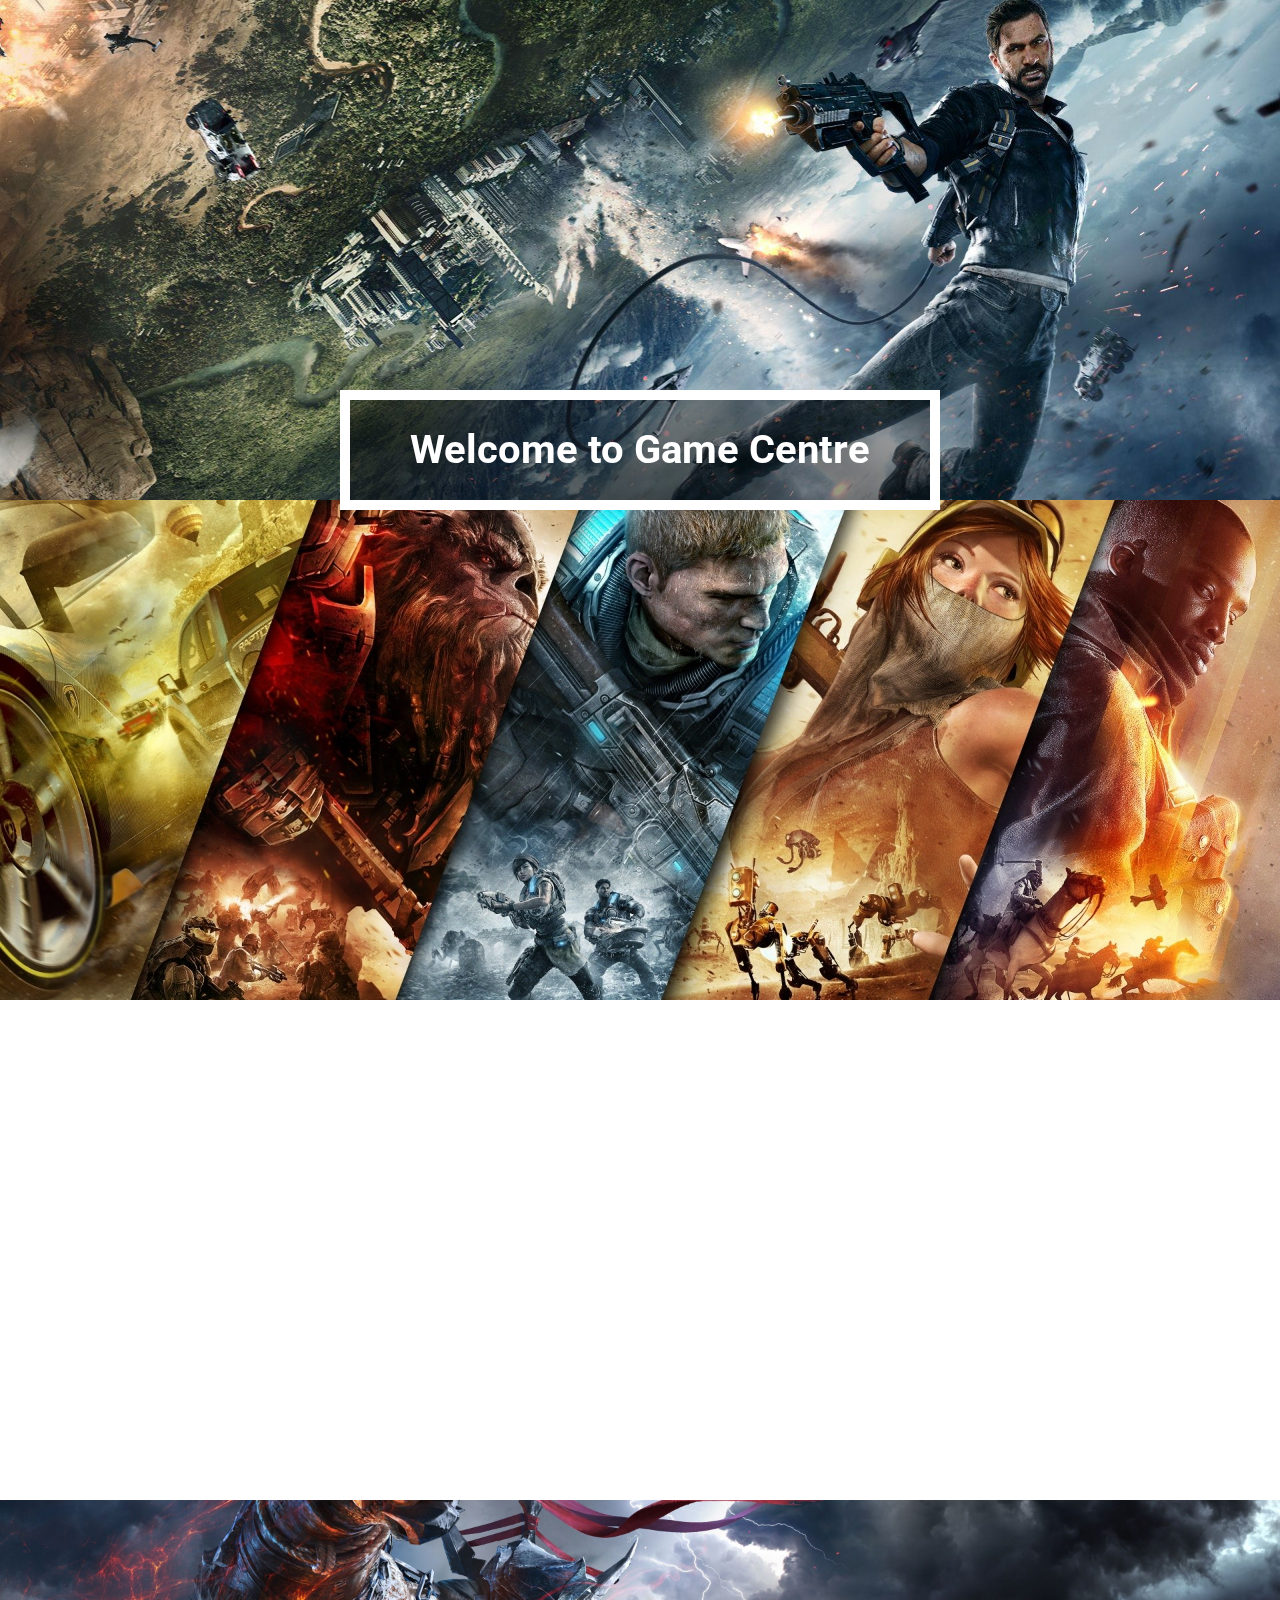
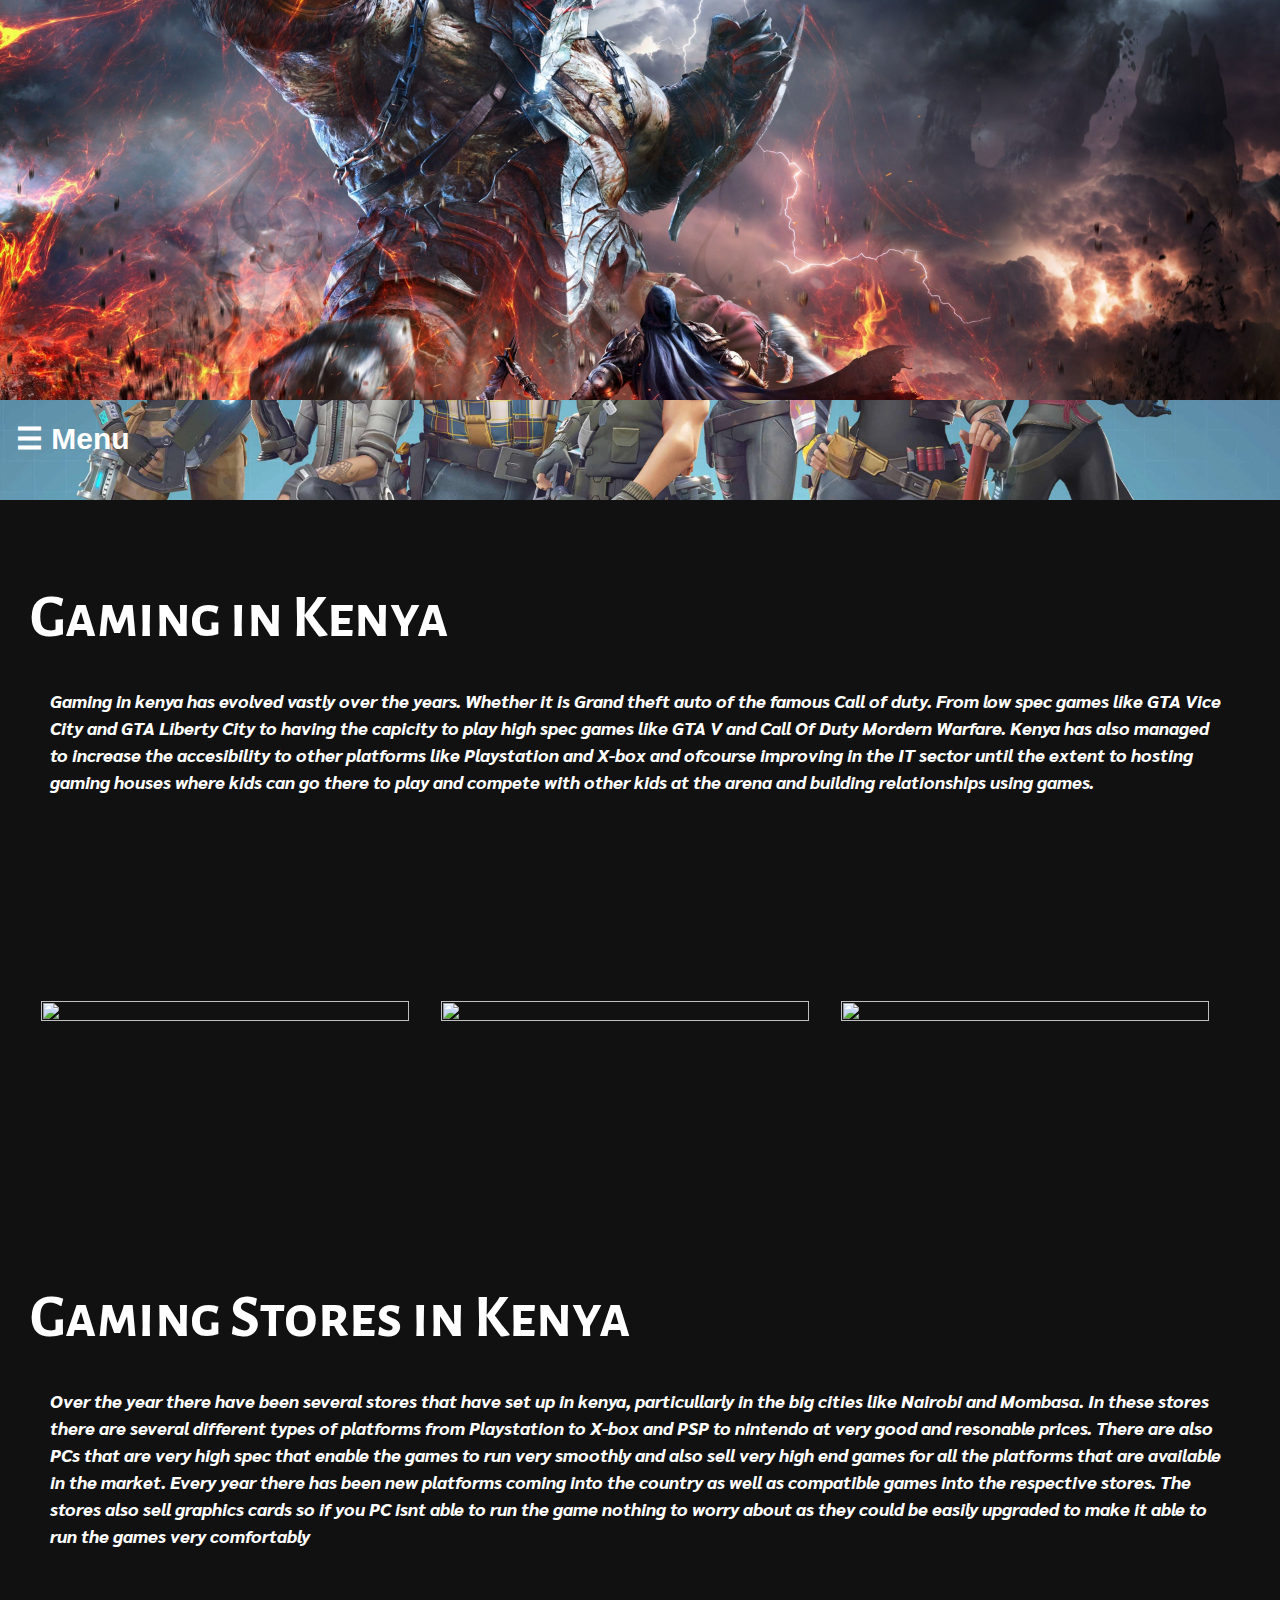
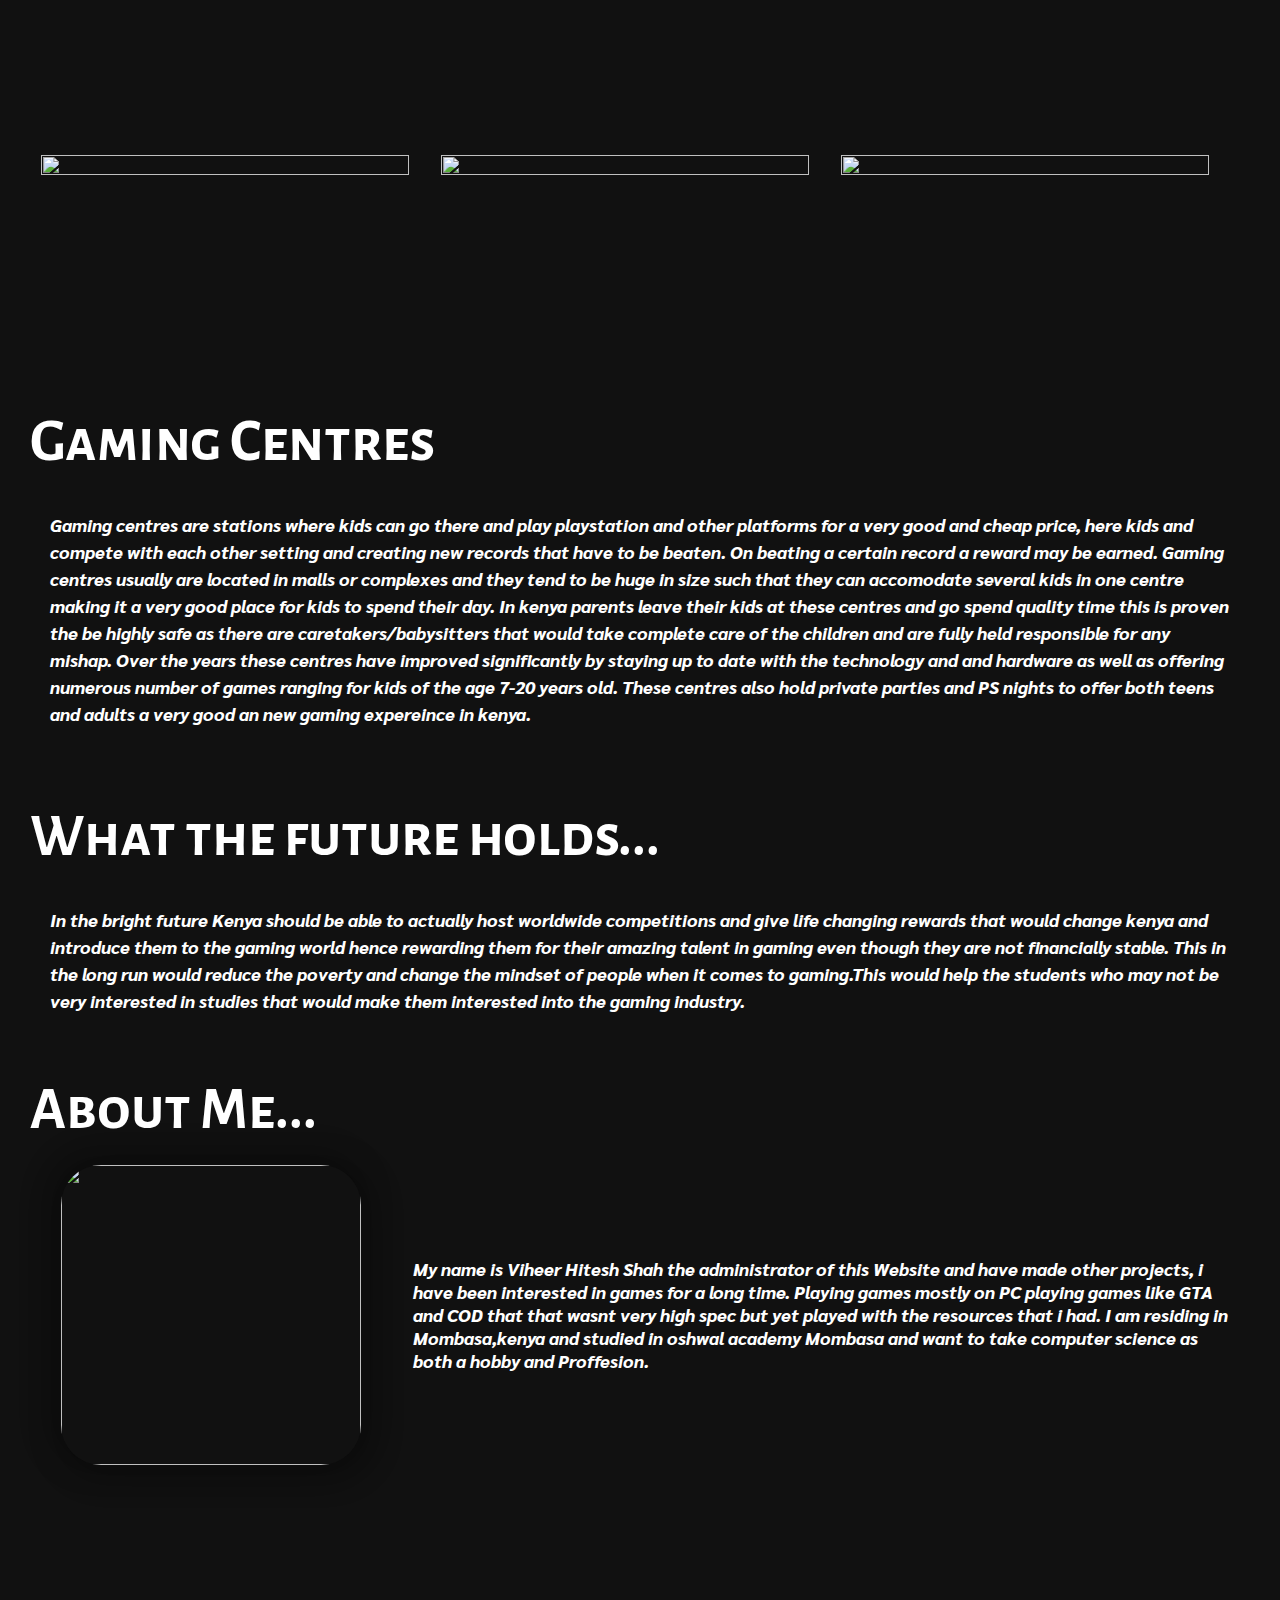
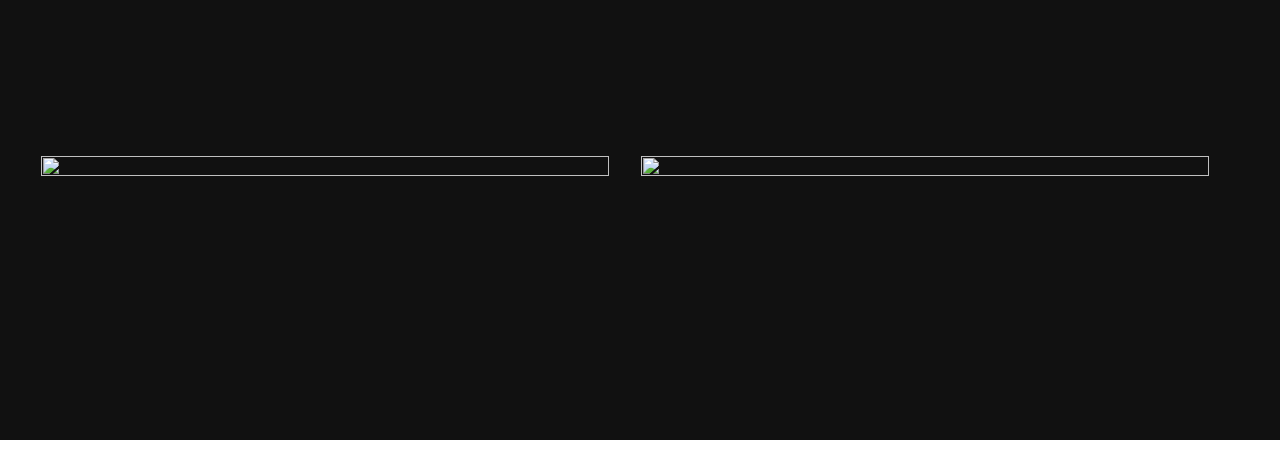
==== index.html @ 9a0c8e3d "commit" ====
<html>

<head>
  <title>Homepage</title>
  <link rel="icon" href="../Game_Centre/img/icons/home.png">
  <link rel="stylesheet" href="css\main.css">
  <link rel="stylesheet" href="https://stackpath.bootstrapcdn.com/bootstrap/4.4.1/css/bootstrap.min.css" integrity="sha384-Vkoo8x4CGsO3+Hhxv8T/Q5PaXtkKtu6ug5TOeNV6gBiFeWPGFN9MuhOf23Q9Ifjh" crossorigin="anonymous">
  <link href="https://fonts.googleapis.com/css2?family=Alegreya+Sans+SC:wght@800&display=swap" rel="stylesheet">
  <link href="https://fonts.googleapis.com/css2?family=Sarabun:ital@1&display=swap" rel="stylesheet">
  <link href="https://fonts.googleapis.com/css?family=Roboto" rel="stylesheet">
</head>

  <body style="cursor:pointer">
  <div class="animate-bottom">
    <div id="fade">
      <div class="bg-img img1"></div>
      <div class="bg-img img2"></div>
      <div class="bg-img img3"></div>
      <div class="bg-img img4"></div>
      <div class="bg-text">Welcome to Game Centre</div>
    </div>

    <div id="main">
      <span style="font-size:30px;" onclick="openNav()">&#9776; Menu</span>
    </div>

    <div id="mySidenav" class="sidenav">
      <a href="javascript:void(0)" class="closebtn" onclick="closeNav()">&times</a>
      <a href="index.html">Home Page</a>
      <a href="consoles.html">Consoles</a>
      <a href="">link 3</a>
      <a href="">link 4</a>
    </div>

    <div id="fade">
      <div class="content">
        <br><br><br>
        <h1 class="title">Gaming in Kenya</h1>
        <p class="desc">Gaming in kenya has evolved vastly over the years. Whether it is Grand theft auto
          of the famous Call of duty. From low spec games like GTA Vice City and GTA Liberty City to
          having
          the capicity to play high spec games like GTA V and Call Of Duty Mordern Warfare. Kenya has also
          managed to increase the accesibility to other platforms like Playstation and X-box and ofcourse
          improving in the IT sector until the extent to hosting gaming houses where kids can go there to
          play
          and compete with other kids at the arena and building relationships using games.</p>
        <table>
          <tr>
            <td style="width:400px;height:400px;">
              <div class="container">
                <img src="../Game_Centre/img/consoles/x-box.png" alt="" class="image">
                <div class="overlay">
                  <div class="text"><a>X-box</a></div>
                </div>
              </div>
            </td>
            <td style="width:400px;height:400px;">
              <div class="container">
                <img src="../Game_Centre/img/consoles/pc.png" alt="" class="image">
                <div class="overlay">
                  <div class="text"><a>PC</a></div>
                </div>
              </div>
            </td>
            <td style="width:400px;height:400px;">
              <div class="container">
                <img src="../Game_Centre/img/consoles/playstation.jpg" alt="" class="image">
                <div class="overlay">
                  <div class="text"><a>Playstation</a></div>
                </div>
              </div>
            </td>
          </tr>
        </table>
      </div>
      <div class="stores">
        <br><br><br>
        <h1 class="title">Gaming Stores in Kenya</h1>
        <p class="desc">Over the year there have been several stores that have set up in kenya,
          particullarly
          in the big cities like Nairobi and Mombasa. In these stores there are several different types of
          platforms
          from Playstation to X-box and PSP to nintendo at very good and resonable prices. There are also
          PCs that
          are very high spec that enable the games to run very smoothly and also sell very high end games
          for all the
          platforms that are available in the market. Every year there has been new platforms coming into
          the
          country as well as compatible games into the respective stores. The stores also sell graphics
          cards so if
          you PC isnt able to run the game nothing to worry about as they could be easily upgraded to make
          it able to
          run the games very comfortably
        </p>
        <table>
          <tr>
            <td style="width:400px;height:400px;">
              <div class="container">
                <img src="../Game_Centre/img/stores/store 1.jpg" alt="" class="image">
                <div class="overlay">
                  <div class="text"><a>Graphics Cards</a></div>
                </div>
              </div>
            </td>
            <td style="width:400px;height:400px;">
              <div class="container">
                <img src="../Game_Centre/img/stores/store 2.jpg" alt="" class="image">
                <div class="overlay">
                  <div class="text"><a>Consoles</a></div>
                </div>
              </div>
            </td>
            <td style="width:400px;height:400px;">
              <div class="container">
                <img src="../Game_Centre/img/stores/store 3.jpg" alt="" class="image">
                <div class="overlay">
                  <div class="text"><a>Games</a></div>
                </div>
              </div>
            </td>
          </tr>
        </table>
      </div>
      <div class="centre">
        <br><br><br><br>
        <h1 class="title">Gaming Centres</h1>
        <p class="desc">Gaming centres are stations where kids can go there and play playstation and other
          platforms
          for a very good and cheap price, here kids and compete with each other setting and creating new
          records that
          have to be beaten. On beating a certain record a reward may be earned. Gaming centres usually
          are located in malls
          or complexes and they tend to be huge in size such that they can accomodate several kids in one
          centre making it a very
          good place for kids to spend their day. In kenya parents leave their kids at these centres and
          go spend quality time
          this is proven the be highly safe as there are caretakers/babysitters that would take complete
          care of the children and
          are fully held responsible for any mishap. Over the years these centres have improved
          significantly by staying up to date
          with the technology and and hardware as well as offering numerous number of games ranging for
          kids of the age 7-20 years old.
          These centres also hold private parties and PS nights to offer both teens and adults a very good
          an new gaming expereince in
          kenya.
        </p>
        <br><br>
        <h1 class="title">What the future holds...</h1>
        <p class="desc">In the bright future Kenya should be able to actually host worldwide competitions
          and give life changing
          rewards that would change kenya and introduce them to the gaming world hence rewarding them for
          their amazing talent in
          gaming even though they are not financially stable. This in the long run would reduce the
          poverty and change the mindset
          of people when it comes to gaming.This would help the students who may not be very interested in
          studies that would make them
          interested into the gaming industry.
        </p>
      </div>
      <div class="about">
        <br>
        <h1 class="title">About Me...</h1>
        <table class="about-me">
          <tr>
            <td style="width:300px;height:300px">
              <div class="cards-list">
                <div class="cards">
                  <div class="card_image">
                    <img src="../Game_Centre/img/avatar.webp" />
                  </div>
                </div>
              </div>
            </td>

            <td style="width:1000px;height:300px;">
              <p class="desc">My name is Viheer Hitesh Shah the administrator of this Website and have made other projects,
                i have been interested in games for a long time. Playing games mostly on PC playing games like GTA and COD that
                that wasnt very high spec but yet played with the resources that i had. I am residing in Mombasa,kenya and studied in
                oshwal academy Mombasa and want to take computer science as both a hobby and Proffesion.
              </p>
            </td>
          </tr>
        </table>

        <table>
          <tr>
            <td style="width:600px;height:600px;">
              <div class="container">
                <img src="../Game_Centre/img/sites/site1.png" alt="" class="image">
                <div class="overlay">
                  <div class="text"><a href="../GOSHRANI/Index.html" class="format">Goshrani Printers</a></div>
                </div>
              </div>
            </td>
            <td style="width:600px;height:600px;">
              <div class="container">
                <img src="../Game_Centre/img/sites/site2.png" alt="" class="image">
                <div class="overlay">
                  <div class="text"><a href="../CricHub/index.html" class="format">The Cricket Hub</a></div>
                </div>
              </div>
            </td>
          </tr>
        </table>
      </div>
    </div>
  </div>
  </div>

</body>

<script>
  function openNav() {
    document.getElementById("mySidenav").style.width = "350px";
    document.getElementById("main").style.marginLeft = "350px";
    document.getElementById("main").style.opacity = "0.6";
    document.getElementById("fade").style.opacity = "0.6";
  }

  function closeNav() {
    document.getElementById("mySidenav").style.width = "0px";
    document.getElementById("main").style.marginLeft = "0px";
    document.getElementById("main").style.opacity = "1";
    document.getElementById("fade").style.opacity = "1";
  }
</script>

</html>
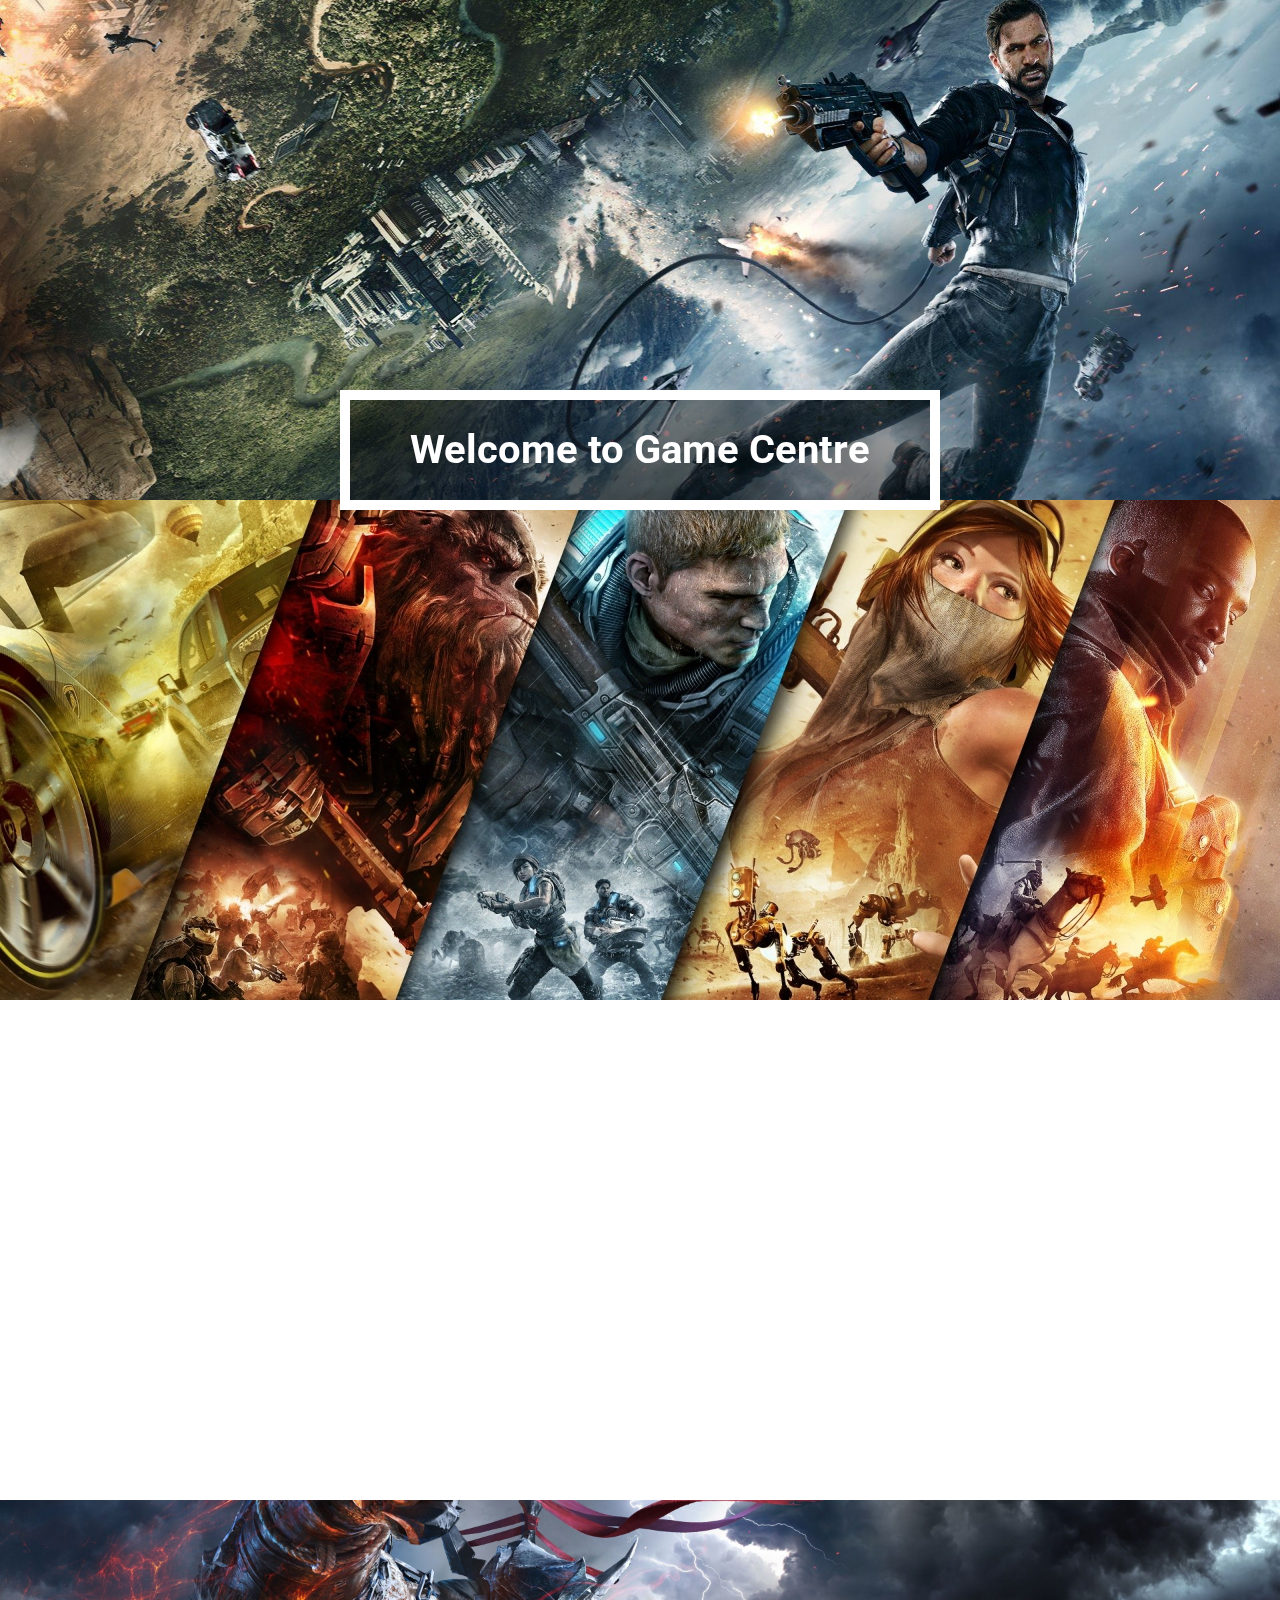
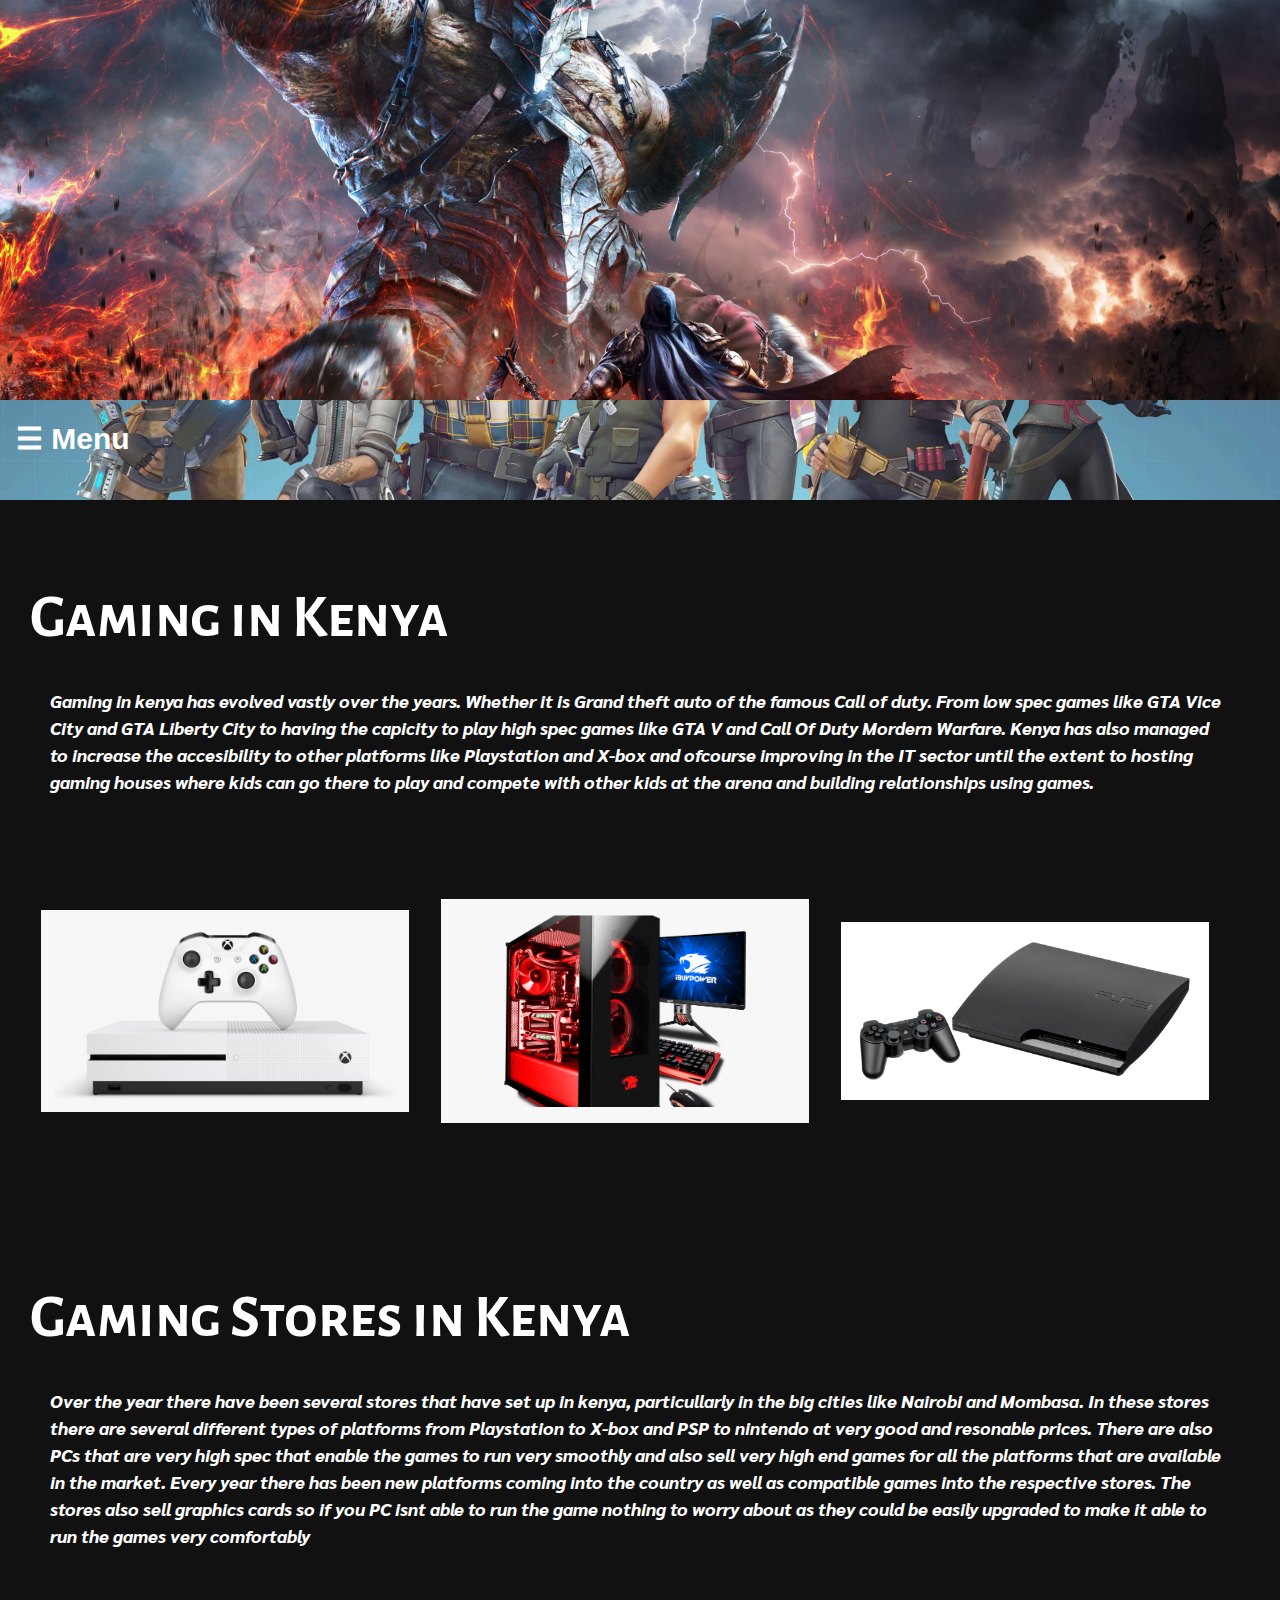
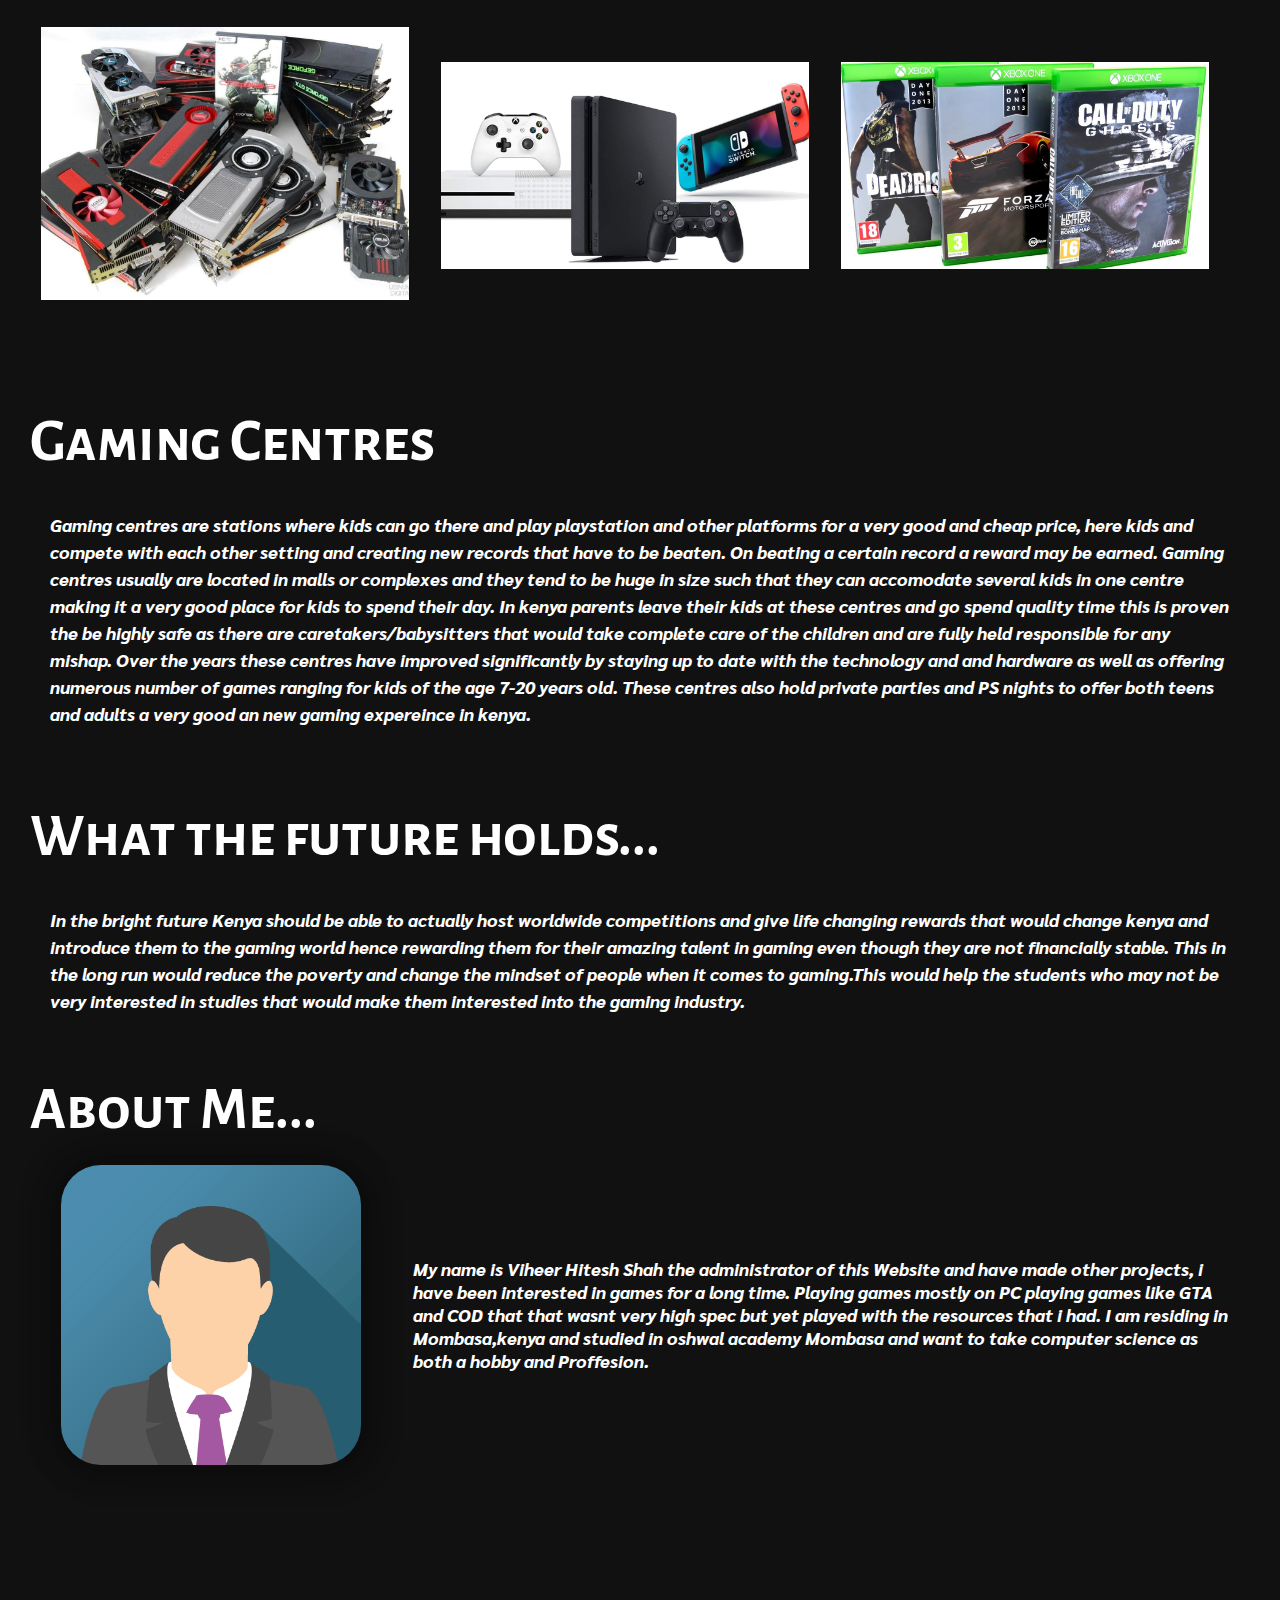
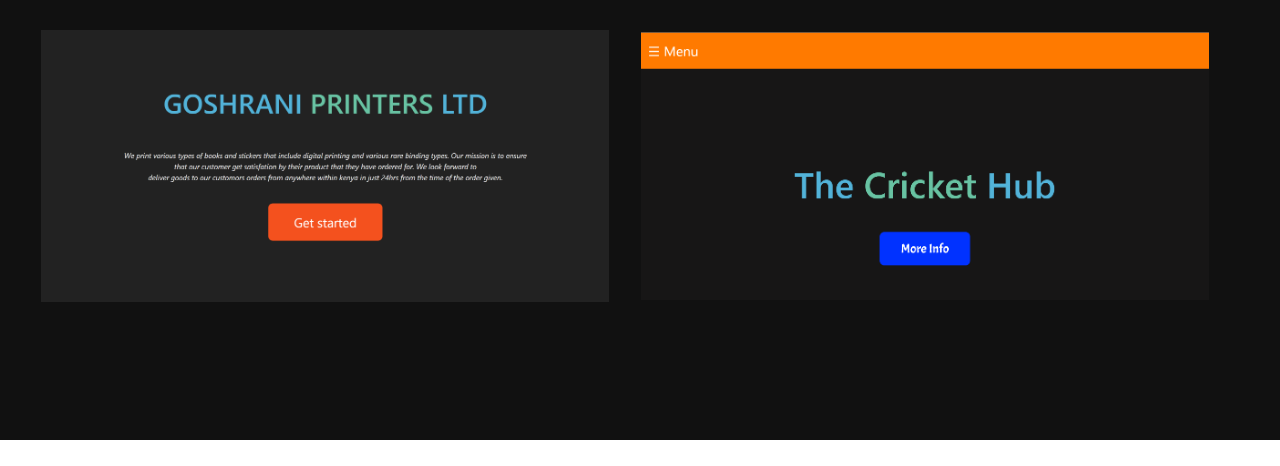
==== commit fbbf4419: "commit" ====
--- a/index.html
+++ b/index.html
@@ -10,7 +10,7 @@
   <link href="https://fonts.googleapis.com/css?family=Roboto" rel="stylesheet">
 </head>
 
-  <body style="cursor:pointer">
+<body style="cursor:pointer">
   <div class="animate-bottom">
     <div id="fade">
       <div class="bg-img img1"></div>
@@ -48,7 +48,7 @@
           <tr>
             <td style="width:400px;height:400px;">
               <div class="container">
-                <img src="../Game_Centre/img/consoles/x-box.png" alt="" class="image">
+                <img src="img/consoles/x-box.png" alt="" class="image">
                 <div class="overlay">
                   <div class="text"><a>X-box</a></div>
                 </div>
@@ -56,7 +56,7 @@
             </td>
             <td style="width:400px;height:400px;">
               <div class="container">
-                <img src="../Game_Centre/img/consoles/pc.png" alt="" class="image">
+                <img src="img/consoles/pc.png" alt="" class="image">
                 <div class="overlay">
                   <div class="text"><a>PC</a></div>
                 </div>
@@ -64,7 +64,7 @@
             </td>
             <td style="width:400px;height:400px;">
               <div class="container">
-                <img src="../Game_Centre/img/consoles/playstation.jpg" alt="" class="image">
+                <img src="img/consoles/playstation.jpg" alt="" class="image">
                 <div class="overlay">
                   <div class="text"><a>Playstation</a></div>
                 </div>
@@ -96,7 +96,7 @@
           <tr>
             <td style="width:400px;height:400px;">
               <div class="container">
-                <img src="../Game_Centre/img/stores/store 1.jpg" alt="" class="image">
+                <img src="img/stores/store 1.jpg" alt="" class="image">
                 <div class="overlay">
                   <div class="text"><a>Graphics Cards</a></div>
                 </div>
@@ -104,7 +104,7 @@
             </td>
             <td style="width:400px;height:400px;">
               <div class="container">
-                <img src="../Game_Centre/img/stores/store 2.jpg" alt="" class="image">
+                <img src="img/stores/store 2.jpg" alt="" class="image">
                 <div class="overlay">
                   <div class="text"><a>Consoles</a></div>
                 </div>
@@ -112,7 +112,7 @@
             </td>
             <td style="width:400px;height:400px;">
               <div class="container">
-                <img src="../Game_Centre/img/stores/store 3.jpg" alt="" class="image">
+                <img src="img/stores/store 3.jpg" alt="" class="image">
                 <div class="overlay">
                   <div class="text"><a>Games</a></div>
                 </div>
@@ -166,7 +166,7 @@
               <div class="cards-list">
                 <div class="cards">
                   <div class="card_image">
-                    <img src="../Game_Centre/img/avatar.webp" />
+                    <img src="img/avatar.webp" />
                   </div>
                 </div>
               </div>
@@ -186,7 +186,7 @@
           <tr>
             <td style="width:600px;height:600px;">
               <div class="container">
-                <img src="../Game_Centre/img/sites/site1.png" alt="" class="image">
+                <img src="img/sites/site1.png" alt="" class="image">
                 <div class="overlay">
                   <div class="text"><a href="../GOSHRANI/Index.html" class="format">Goshrani Printers</a></div>
                 </div>
@@ -194,7 +194,7 @@
             </td>
             <td style="width:600px;height:600px;">
               <div class="container">
-                <img src="../Game_Centre/img/sites/site2.png" alt="" class="image">
+                <img src="img/sites/site2.png" alt="" class="image">
                 <div class="overlay">
                   <div class="text"><a href="../CricHub/index.html" class="format">The Cricket Hub</a></div>
                 </div>
@@ -225,4 +225,4 @@
   }
 </script>
 
-</html>
+</html>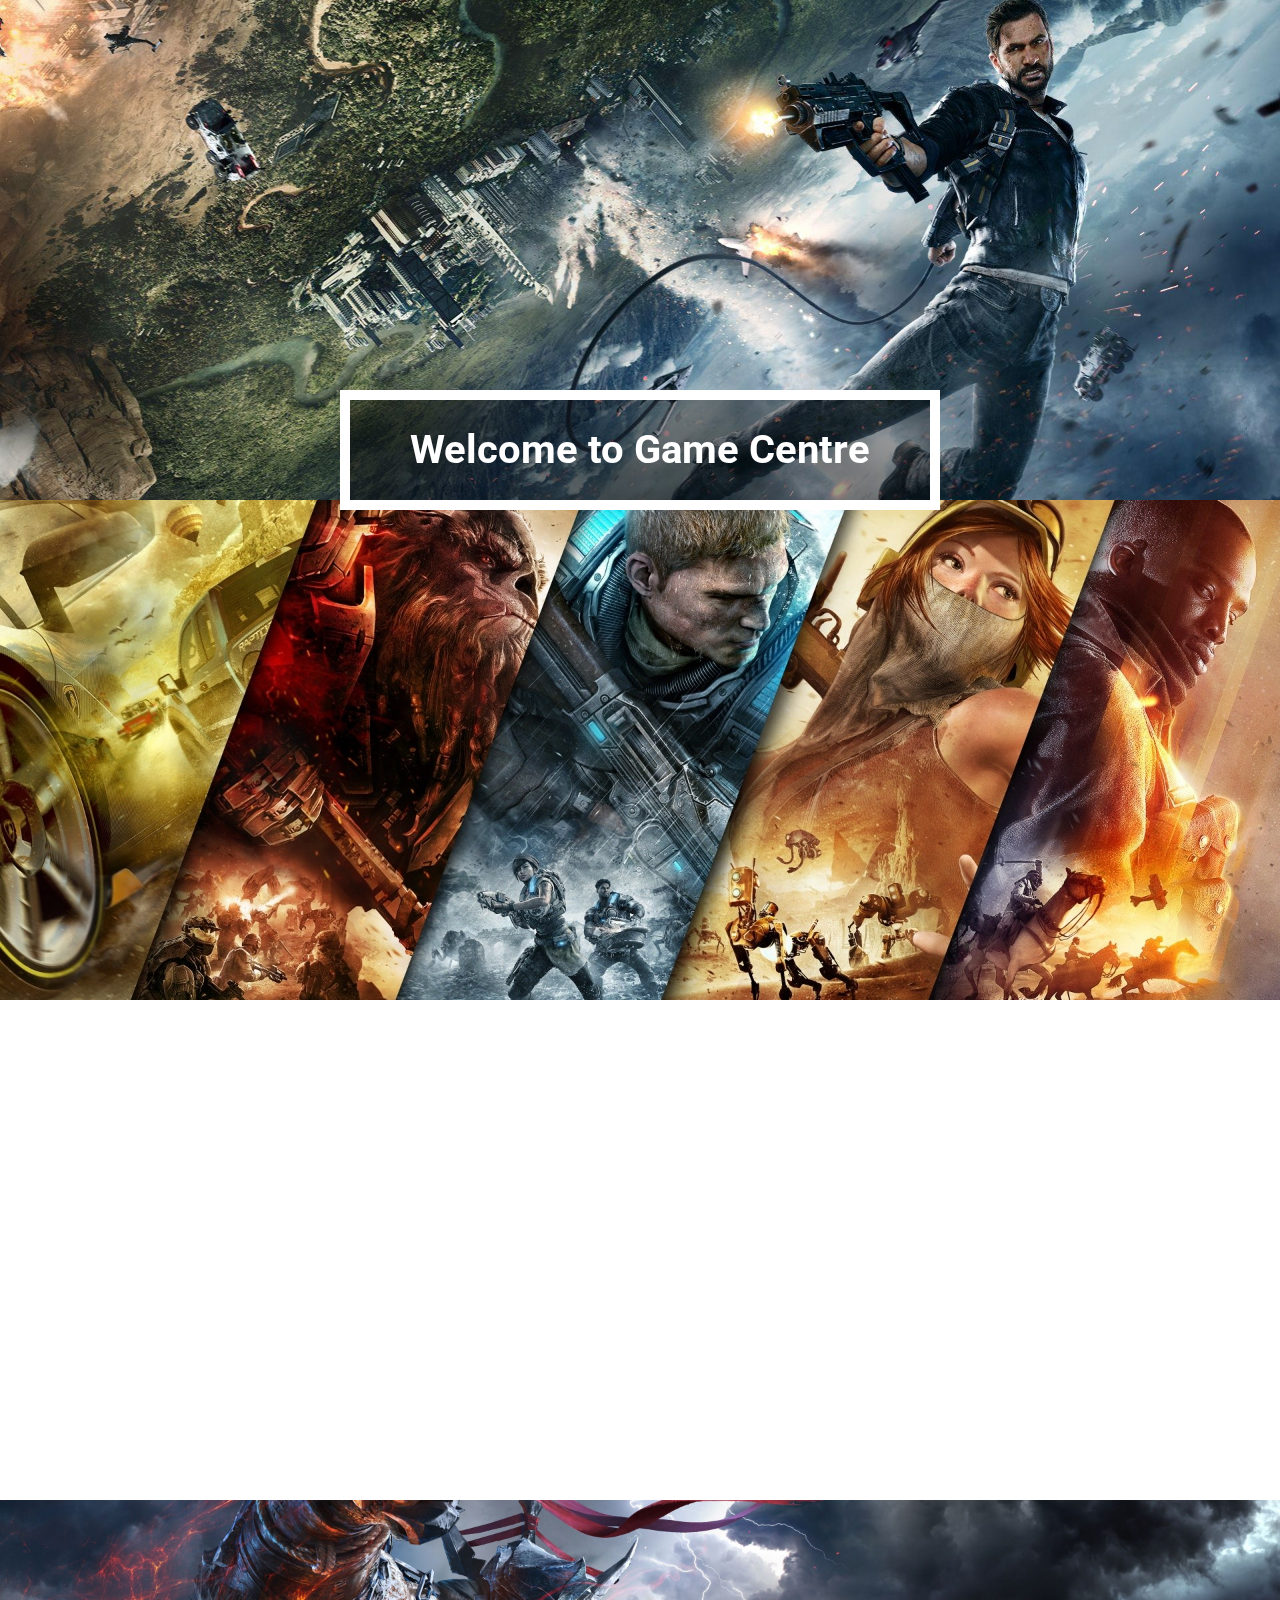
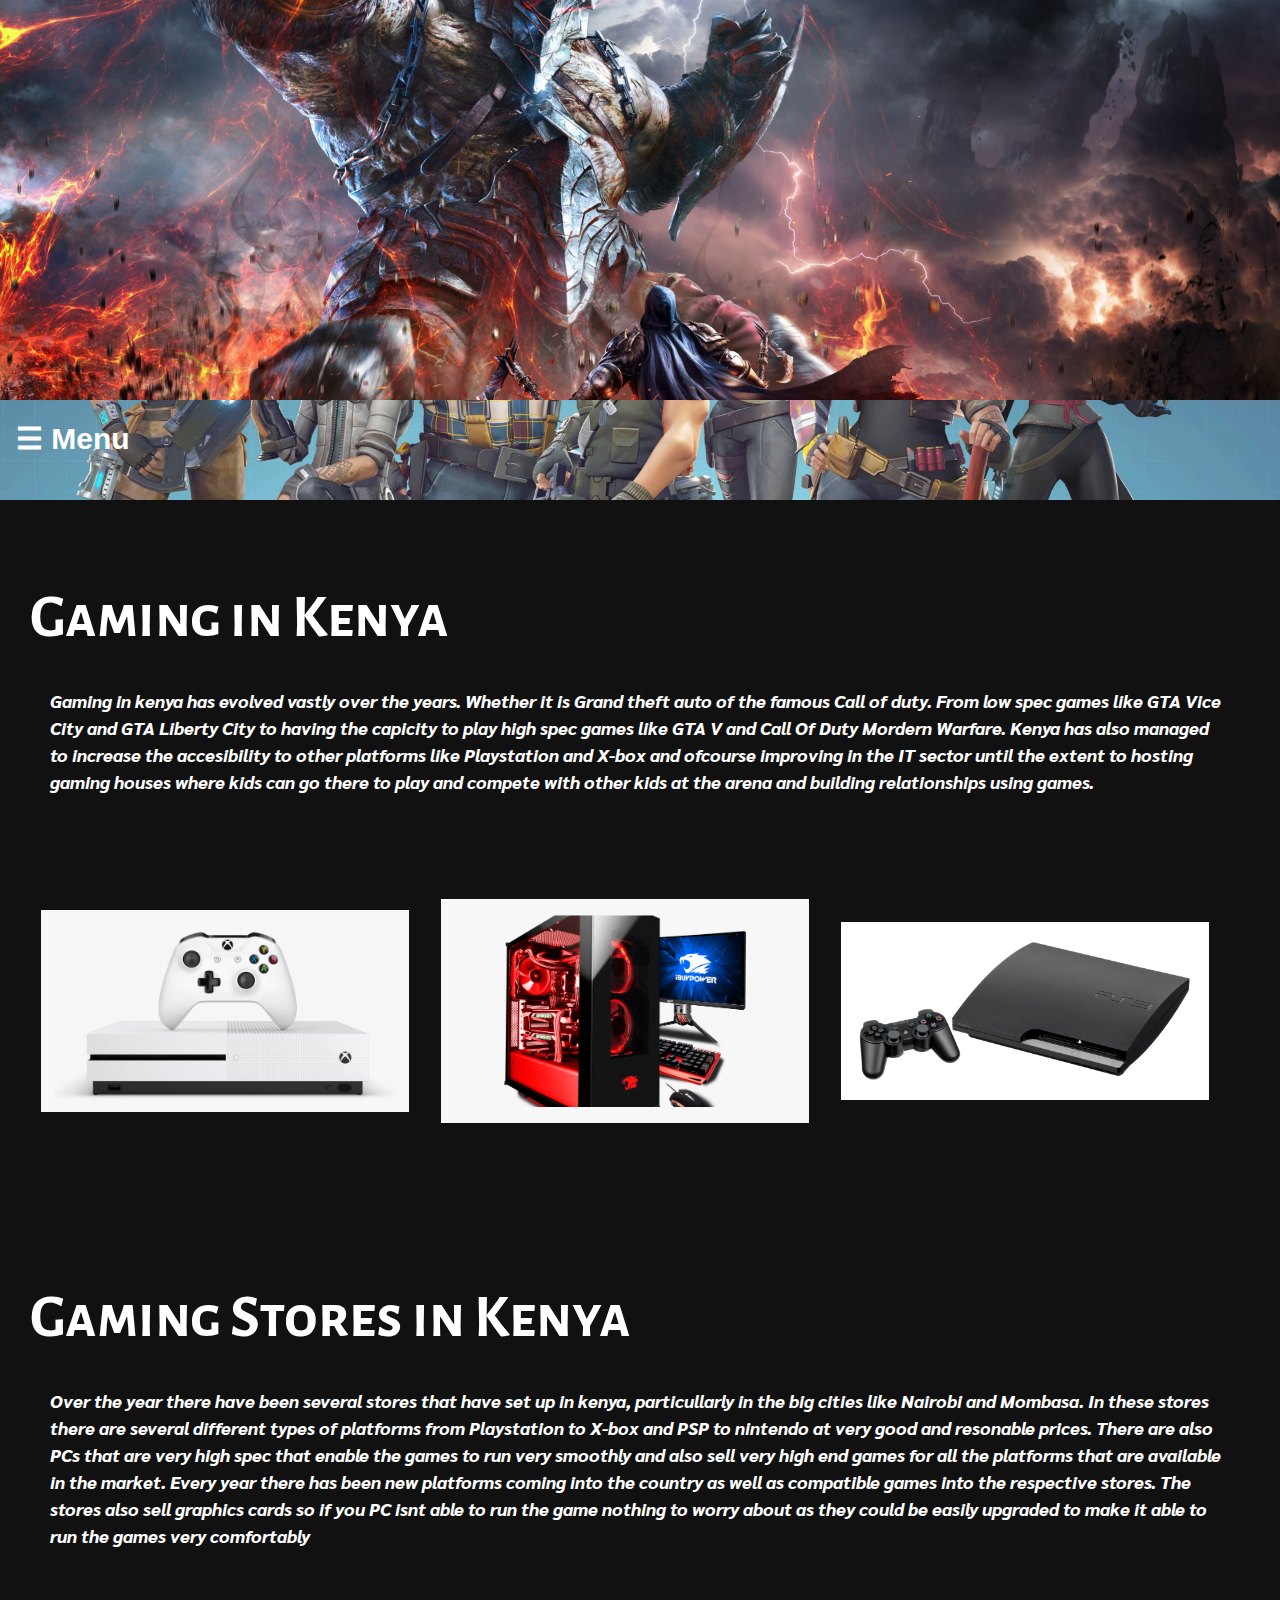
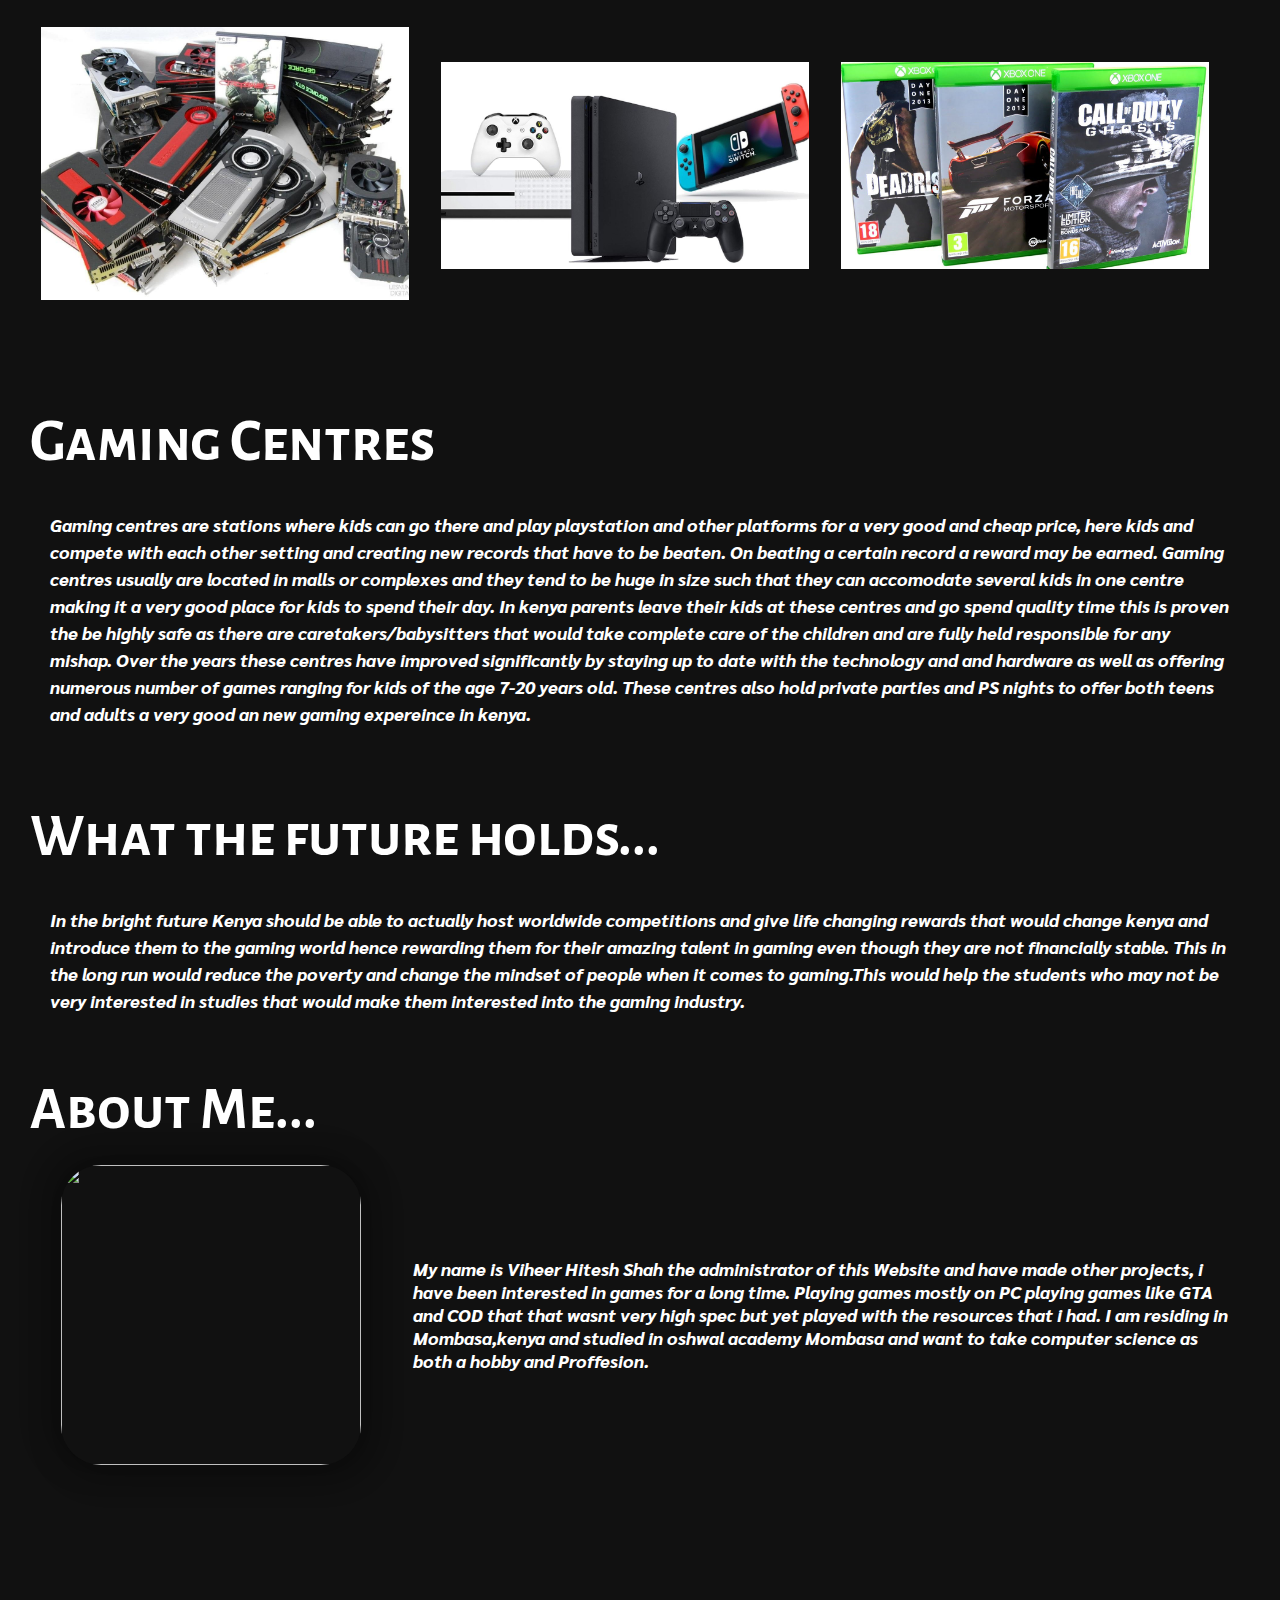
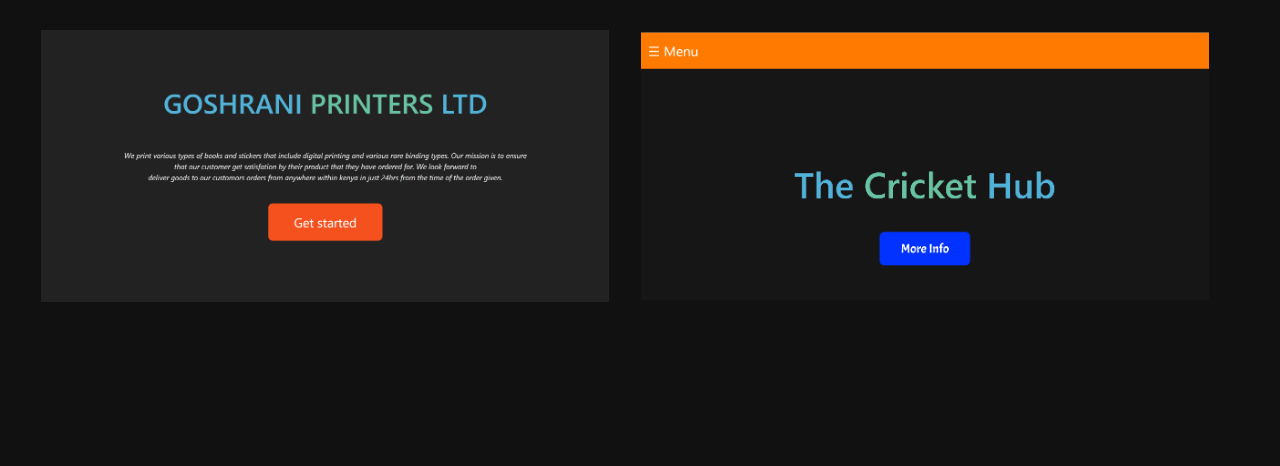
==== commit 50a0c8bc: "commit" ====
--- a/index.html
+++ b/index.html
@@ -2,12 +2,37 @@
 
 <head>
   <title>Homepage</title>
-  <link rel="icon" href="../Game_Centre/img/icons/home.png">
-  <link rel="stylesheet" href="css\main.css">
+  <link rel="icon" href="img/icons/home.png">
+  <link rel="stylesheet" href="css/main.css">
   <link rel="stylesheet" href="https://stackpath.bootstrapcdn.com/bootstrap/4.4.1/css/bootstrap.min.css" integrity="sha384-Vkoo8x4CGsO3+Hhxv8T/Q5PaXtkKtu6ug5TOeNV6gBiFeWPGFN9MuhOf23Q9Ifjh" crossorigin="anonymous">
   <link href="https://fonts.googleapis.com/css2?family=Alegreya+Sans+SC:wght@800&display=swap" rel="stylesheet">
   <link href="https://fonts.googleapis.com/css2?family=Sarabun:ital@1&display=swap" rel="stylesheet">
   <link href="https://fonts.googleapis.com/css?family=Roboto" rel="stylesheet">
+
+<style> 
+
+::-webkit-scrollbar {
+  width: 10px;
+}
+
+/* Track */
+::-webkit-scrollbar-track {
+  box-shadow: inset 0 0 5px grey;
+  border-radius: 10px;
+}
+
+/* Handle */
+::-webkit-scrollbar-thumb {
+  background: red;
+  border-radius: 10px;
+}
+
+/* Handle on hover */
+::-webkit-scrollbar-thumb:hover {
+  background: #b30000;
+}
+
+</style>
 </head>
 
 <body style="cursor:pointer">
@@ -28,8 +53,8 @@
       <a href="javascript:void(0)" class="closebtn" onclick="closeNav()">&times</a>
       <a href="index.html">Home Page</a>
       <a href="consoles.html">Consoles</a>
-      <a href="">link 3</a>
-      <a href="">link 4</a>
+      <a href="posts.php">Posts</a>
+      <a href="premium.php">Premium Content</a>
     </div>
 
     <div id="fade">
@@ -211,8 +236,8 @@
 
 <script>
   function openNav() {
-    document.getElementById("mySidenav").style.width = "350px";
-    document.getElementById("main").style.marginLeft = "350px";
+    document.getElementById("mySidenav").style.width = "400px";
+    document.getElementById("main").style.marginLeft = "400px";
     document.getElementById("main").style.opacity = "0.6";
     document.getElementById("fade").style.opacity = "0.6";
   }
--- a/css/main.css
+++ b/css/main.css
@@ -0,0 +1,334 @@
+html
+{
+    background-color: #111;
+}
+
+
+body {
+    width: 100%;
+    margin: 0;
+    background-color: #111;
+    position: relative;
+    z-index: 2;
+}
+
+/* animating the page  */
+
+.animate-bottom {
+    position: relative;
+    animation-name: animatebottom;
+    animation-duration: 1s;
+    -webkit-animation-name: animatebottom;
+    -webkit-animation-duration: 1s;
+}
+
+@-webkit-keyframes animatebottom {
+    from {
+        bottom: -100px;
+        opacity: 0;
+    }
+
+    to {
+        bottom: 0px;
+        opacity: 1;
+    }
+}
+
+@keyframes animatebottom {
+    from {
+        bottom: -100px;
+        opacity: 0;
+    }
+
+    to {
+        bottom: 0px;
+        opacity: 1;
+    }
+}
+
+/* scrolling effect */
+.bg-img {
+    height: 500px;
+    background-position: center;
+    background-repeat: no-repeat;
+    background-size: cover;
+}
+
+.img1 {
+    background-image: url("../img/background/bg1.jpg");
+}
+
+.img2 {
+    background-image: url("../img/background/bg2.jpg");
+}
+
+.img3 {
+    background-image: url("../img/background/bg3.jpg");
+}
+
+.img4 {
+    background-image: url("../img/background/bg4.jpg");
+}
+
+.bg-text {
+    background-color: rgb(0, 0, 0);
+    background-color: rgba(0, 0, 0, 0.4);
+    color: white;
+    font-weight: bold;
+    font-size: 40px;
+    border: 10px solid white;
+    position: fixed;
+    z-index: 1;
+    top: 50%;
+    left: 50%;
+    transform: translate(-50%, -50%);
+    width: 600px;
+    padding: 20px;
+    text-align: center;
+}
+
+/* sidenav styling */
+#main {
+    position: -webkit-sticky;
+    position: sticky;
+    z-index: 999;
+    top: 0;
+    padding: 5px;
+    transition: margin-left .5s;
+    padding: 16px;
+    background-image: url("../img/background/menu.jpg");
+    height: 100px;
+    opacity: 0.9;
+    background-position: center;
+    background-repeat: no-repeat;
+    background-size: cover;
+}
+
+#main span {
+    color: white;
+    font-weight: 800;
+    font-family: Arial, Helvetica, sans-serif;
+    font-size: 30px;
+}
+
+#main span:hover {
+    color: blanchedalmond
+}
+
+.sidenav {
+    height: 100%;
+    width: 0;
+    position: fixed;
+    z-index: 999;
+    top: 0;
+    left: 0;
+    background-color: #111;
+    overflow-x: auto;
+    transition: 0.5s;
+    padding-top: 60px;
+}
+
+.sidenav a {
+    padding: 8px 8px 8px 32px;
+    margin-left: 70px;
+    text-decoration: none;
+    font-size: 30px;
+    color: #818181;
+    display: block;
+    transition: 0.3s;
+}
+
+.sidenav a:hover {
+    color: white;
+}
+
+.sidenav .closebtn {
+    position: absolute;
+    top: 0;
+    right: 25px;
+    font-size: 36px;
+}
+
+/* content */
+
+.content {
+    position: relative;
+    z-index: 2;
+    background-color: #111;
+    width: 100%;
+    height: 700px;
+}
+
+.title {
+    color: white;
+    font-weight: bold;
+    font-size: 60px;
+    margin-left: 20px;
+    font-family: 'Alegreya Sans SC', sans-serif;
+    padding: 10px;
+}
+
+.desc {
+    color: white;
+    font-size: 18px;
+    font-weight: 800;
+    font-style: oblique;
+    font-family: 'Sarabun', sans-serif;
+    padding-left: 50px;
+    padding-right: 50px;
+    padding-top: 15px;
+
+}
+
+/* image overlay */
+
+table {
+    margin-left: 25px;
+}
+
+.container {
+    position: relative;
+    width: 100%;
+}
+
+.image {
+    display: block;
+    width: 100%;
+    height: 70%;
+}
+
+.overlay {
+    position: absolute;
+    bottom: 0;
+    left: 0;
+    right: 0;
+    background-color: orangered;
+    overflow: hidden;
+    width: 100%;
+    height: 0;
+    transition: .5s ease;
+}
+
+.container:hover .overlay {
+    height: 100%;
+}
+
+.text {
+    font-size: 24px;
+    position: absolute;
+    top: 50%;
+    left: 50%;
+    -webkit-transform: translate(-50%, -50%);
+    -ms-transform: translate(-50%, -50%);
+    transform: translate(-50%, -50%);
+    text-align: center;
+}
+
+.text a {
+    text-decoration: none;
+    color: black;
+    font-family: 'Roboto'sans-serif;
+    font-style: oblique;
+    font-weight: 500;
+}
+
+/* gaming stores  */
+
+.stores {
+    background-color: #111;
+    height: 700px;
+    width: 100%;
+    position: relative;
+    z-index: 2;
+}
+
+/* gaming centres  */
+
+.centre {
+    background-color: #111;
+    height: 750px;
+    width: 100%;
+    position: relative;
+    z-index: 2;
+}
+
+/* about me  */
+
+.about {
+    background-color: #111;
+    margin-top: -10px;
+    height: 1000px;
+    width: 100%;
+    position: relative;
+    z-index: 2;
+}
+
+/* card  */
+
+.about-me
+{
+    margin-left: 60px;
+}
+
+.cards-list {
+    z-index: 0;
+    width: 100%;
+    display: flex;
+    justify-content: space-around;
+    flex-wrap: wrap;
+}
+
+.cards 
+{
+    width: 300px;
+    height: 300px;
+    border-radius: 40px;
+    box-shadow: 5px 5px 30px 7px rgba(0, 0, 0, 0.25), -5px -5px 30px 7px rgba(0, 0, 0, 0.22);
+    background-color: #111;
+    cursor: pointer;
+    transition: 0.4s;
+}
+
+.cards .card_image {
+    width: inherit;
+    height: inherit;
+    border-radius: 40px;
+}
+
+.cards .card_image img {
+    width: inherit;
+    height: inherit;
+    border-radius: 40px;
+    object-fit: cover;
+}
+
+.cards .card_title {
+    text-align: center;
+    border-radius: 0px 0px 40px 40px;
+    font-family: sans-serif;
+    font-weight: bold;
+    font-size: 30px;
+    margin-top: -80px;
+    height: 40px;
+}
+
+.cards:hover {
+    transform: scale(0.9, 0.9);
+    box-shadow: 5px 5px 30px 15px rgba(0, 0, 0, 0.25),
+        -5px -5px 30px 15px rgba(0, 0, 0, 0.22);
+}
+
+@media all and (max-width: 500px) {
+    .card-list {
+        /* On small screens, we are no longer using row direction but column */
+        flex-direction: column;
+    }
+}
+
+.text .format 
+{
+    text-decoration: none;
+    color: black;
+    font-family: 'Roboto' sans-serif;
+    font-weight: 500;
+}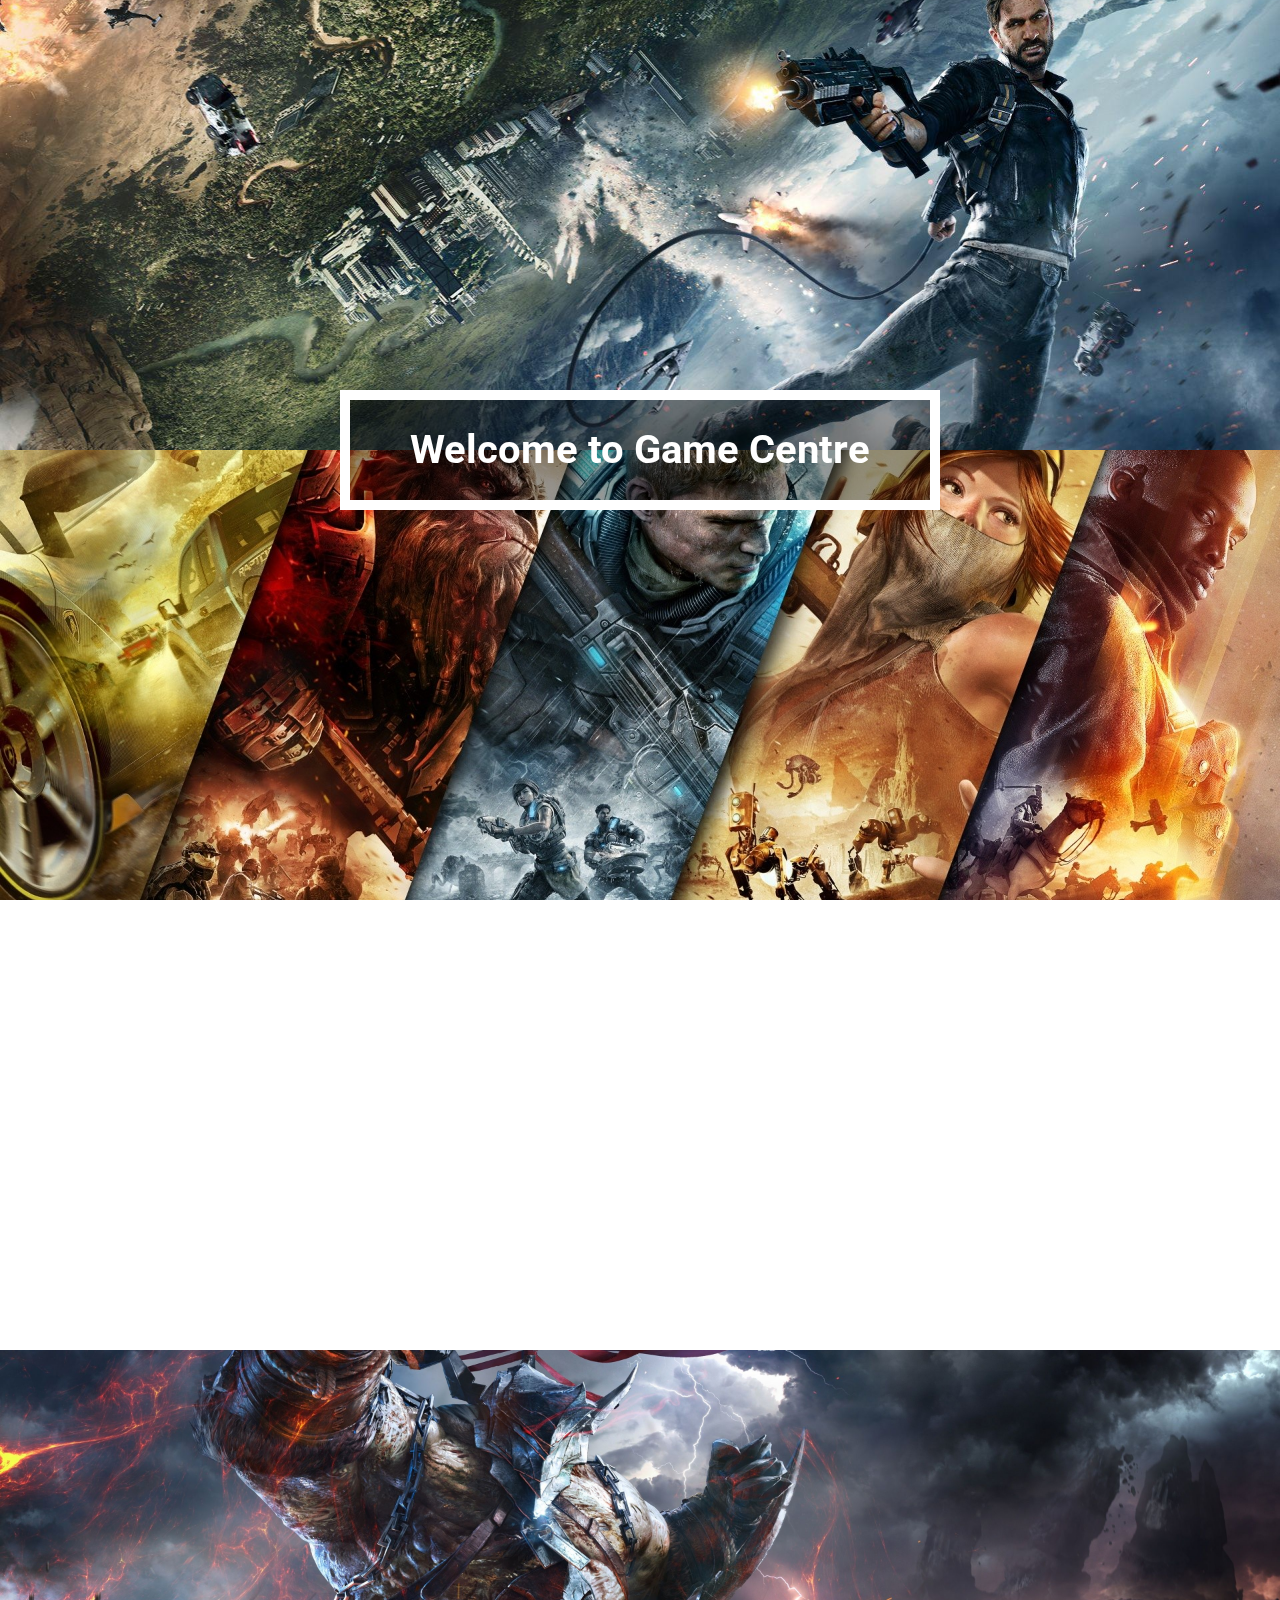
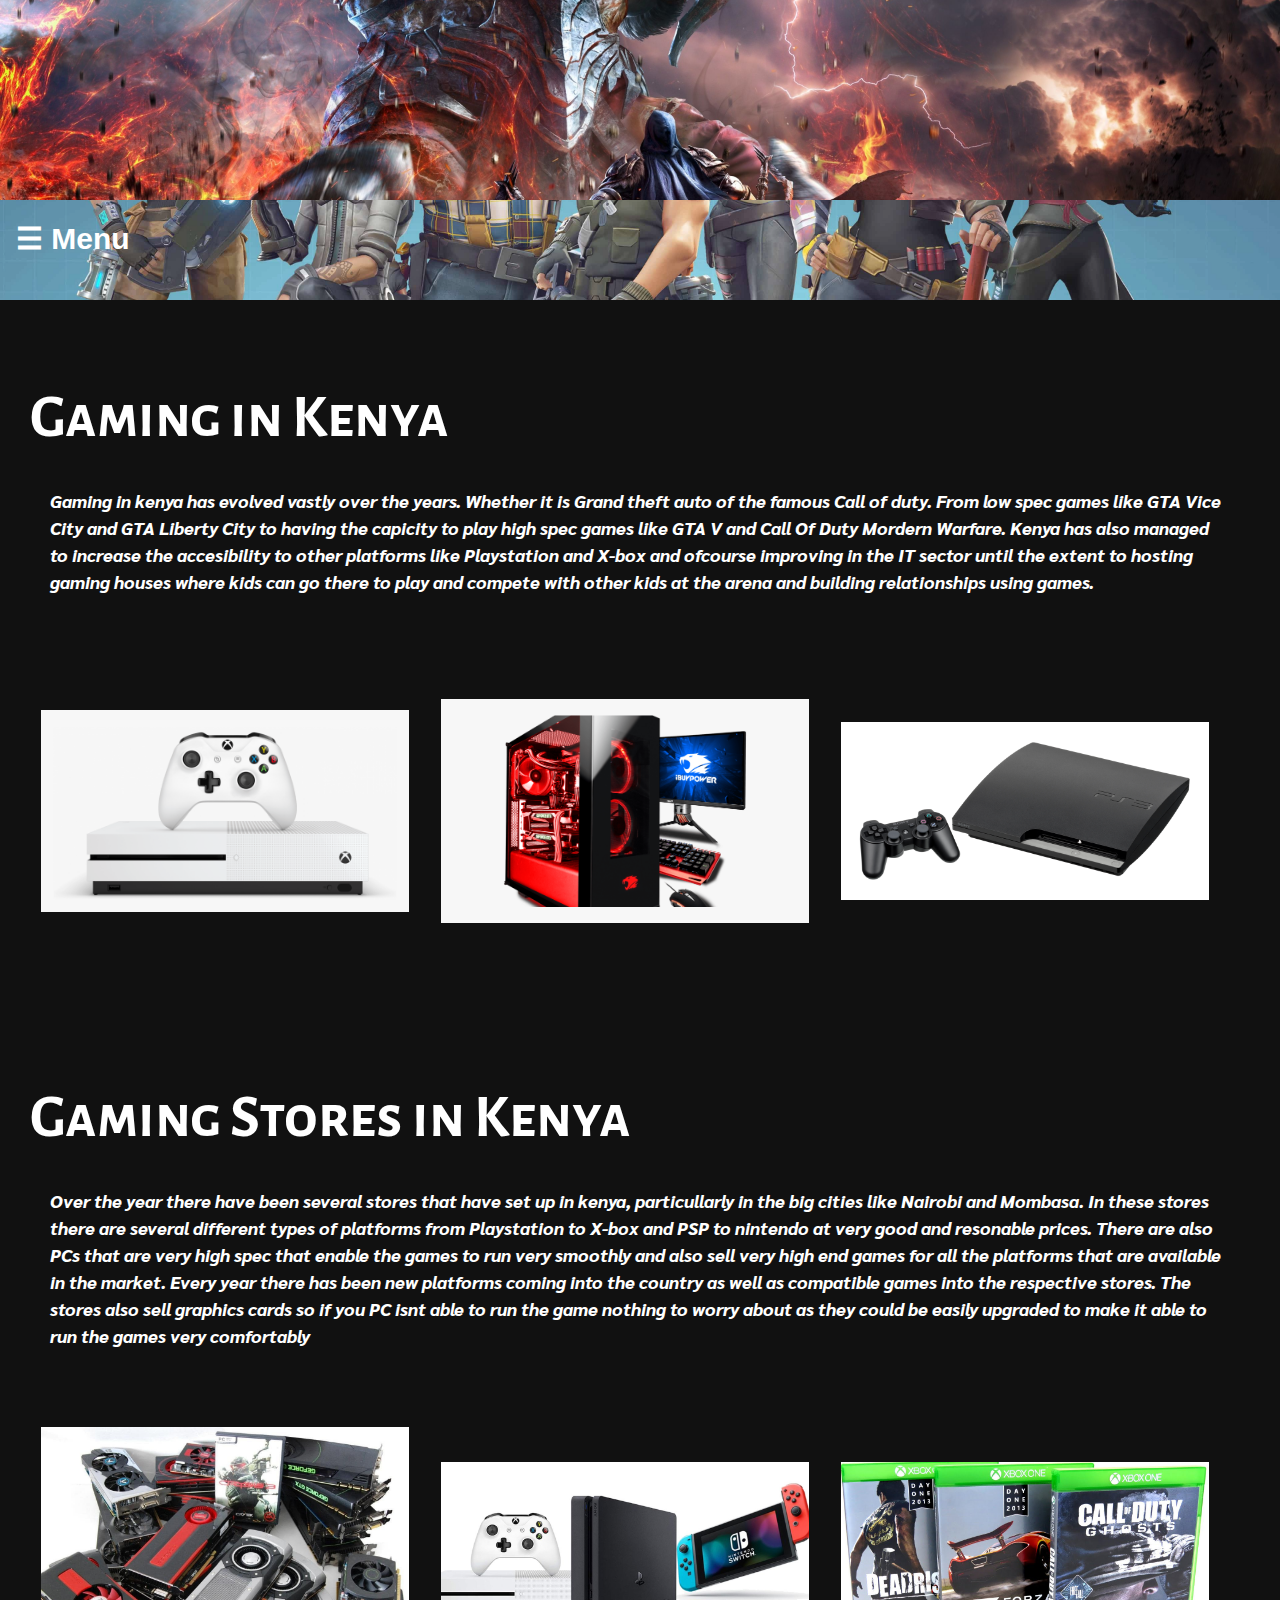
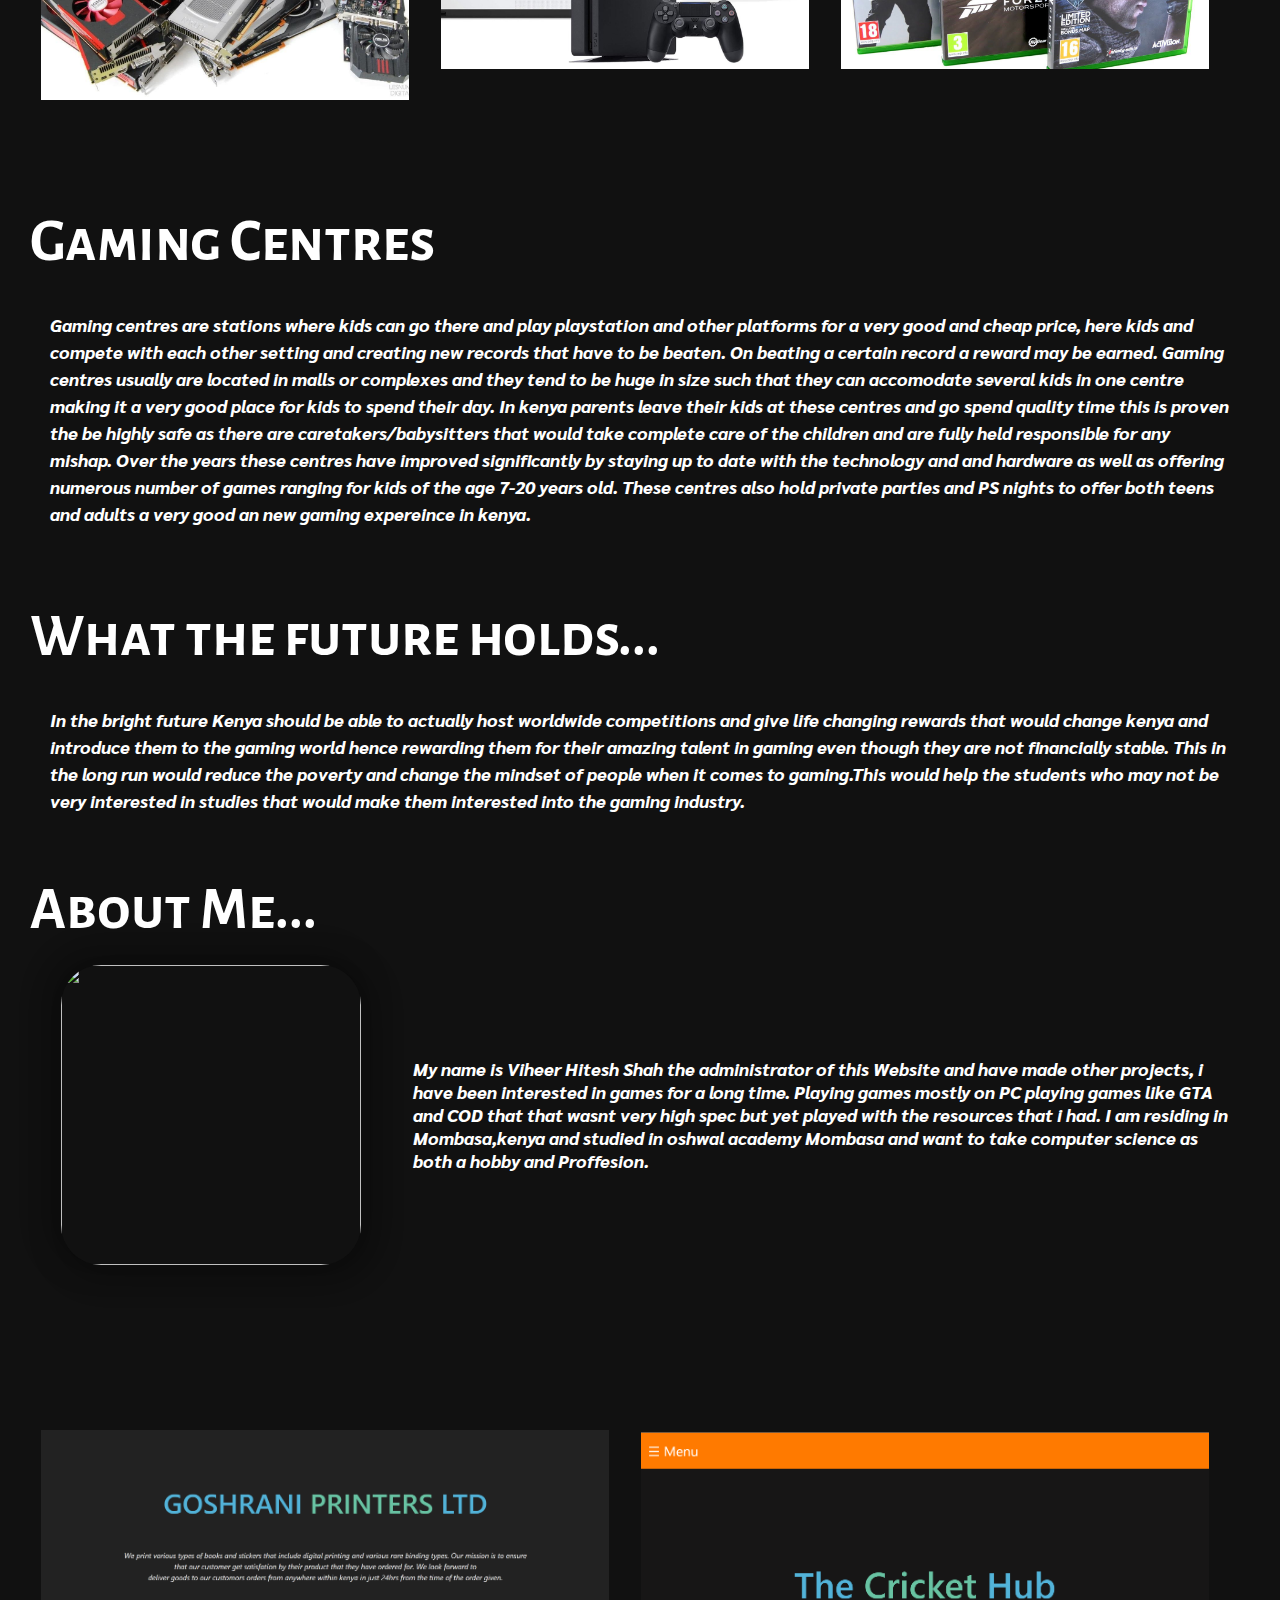
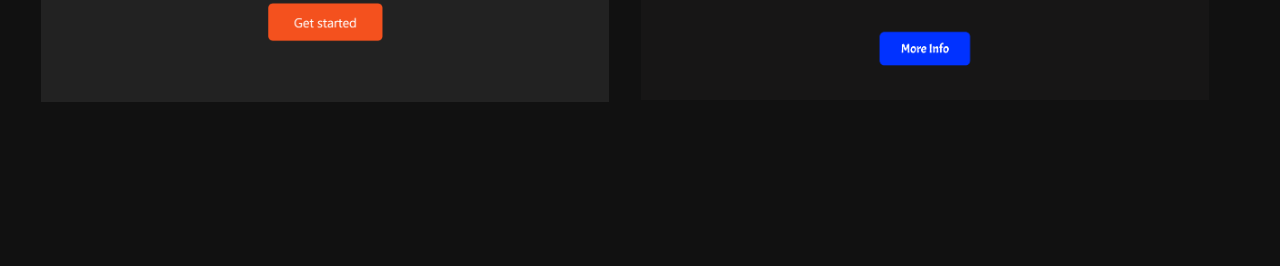
==== commit 047ec579: "commit" ====
--- a/index.html
+++ b/index.html
@@ -54,6 +54,7 @@
       <a href="index.html">Home Page</a>
       <a href="consoles.html">Consoles</a>
       <a href="posts.php">Posts</a>
+      <a href="../content_management/index.php">Blog Posts</a>
       <a href="premium.php">Premium Content</a>
     </div>
 
--- a/css/main.css
+++ b/css/main.css
@@ -48,7 +48,7 @@
 
 /* scrolling effect */
 .bg-img {
-    height: 500px;
+    height: 50%;
     background-position: center;
     background-repeat: no-repeat;
     background-size: cover;
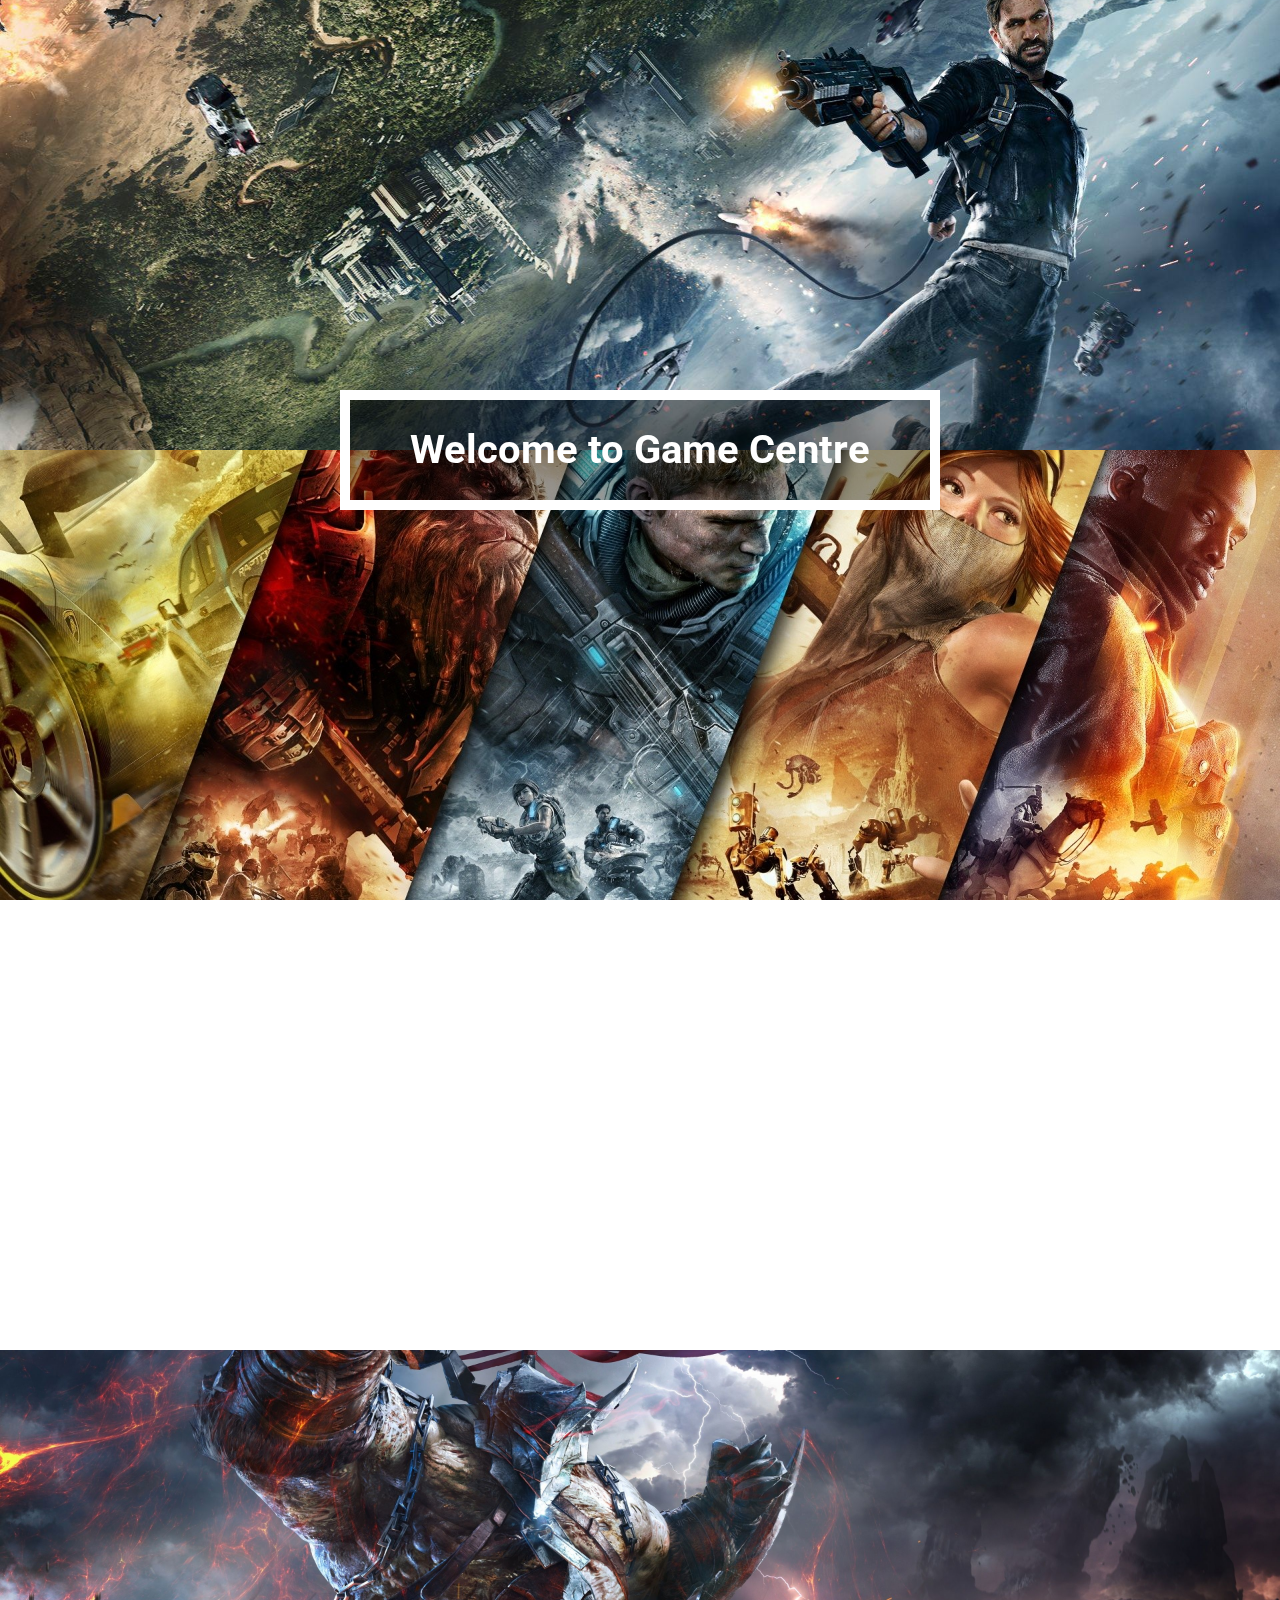
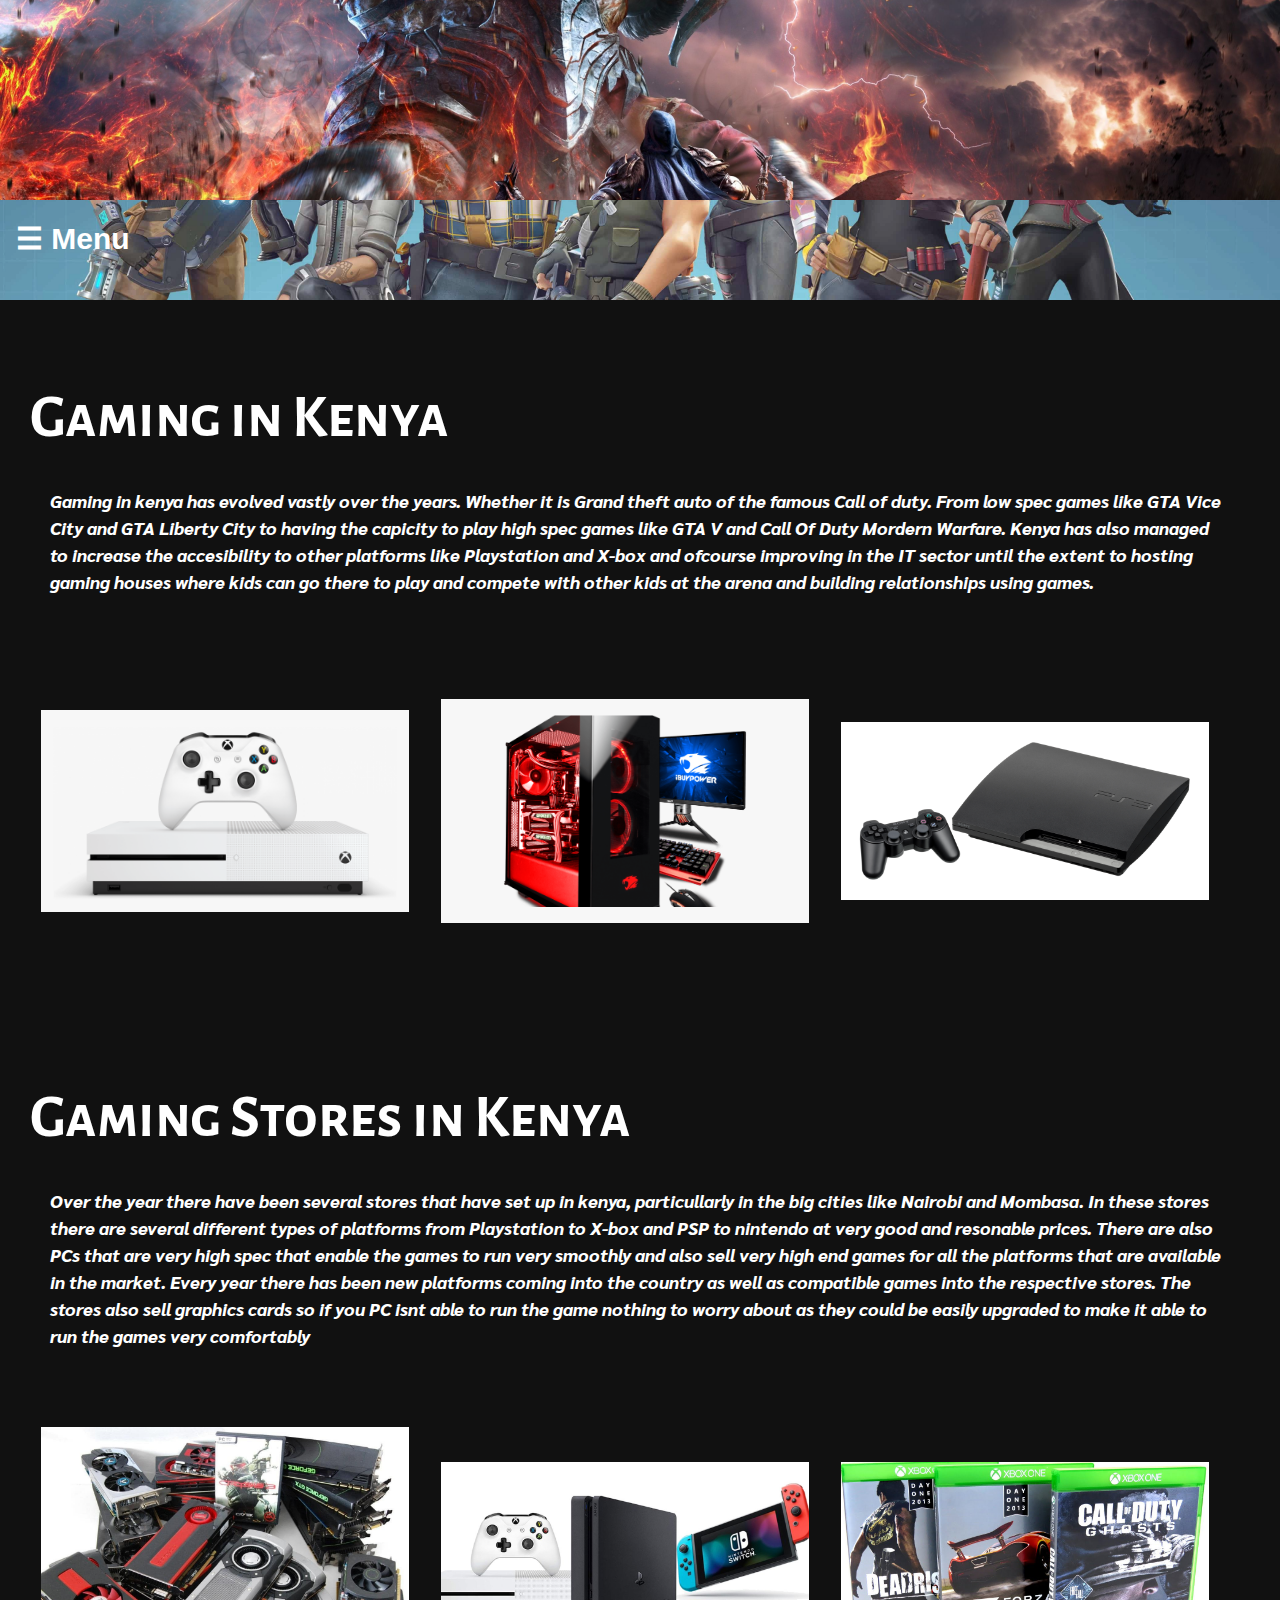
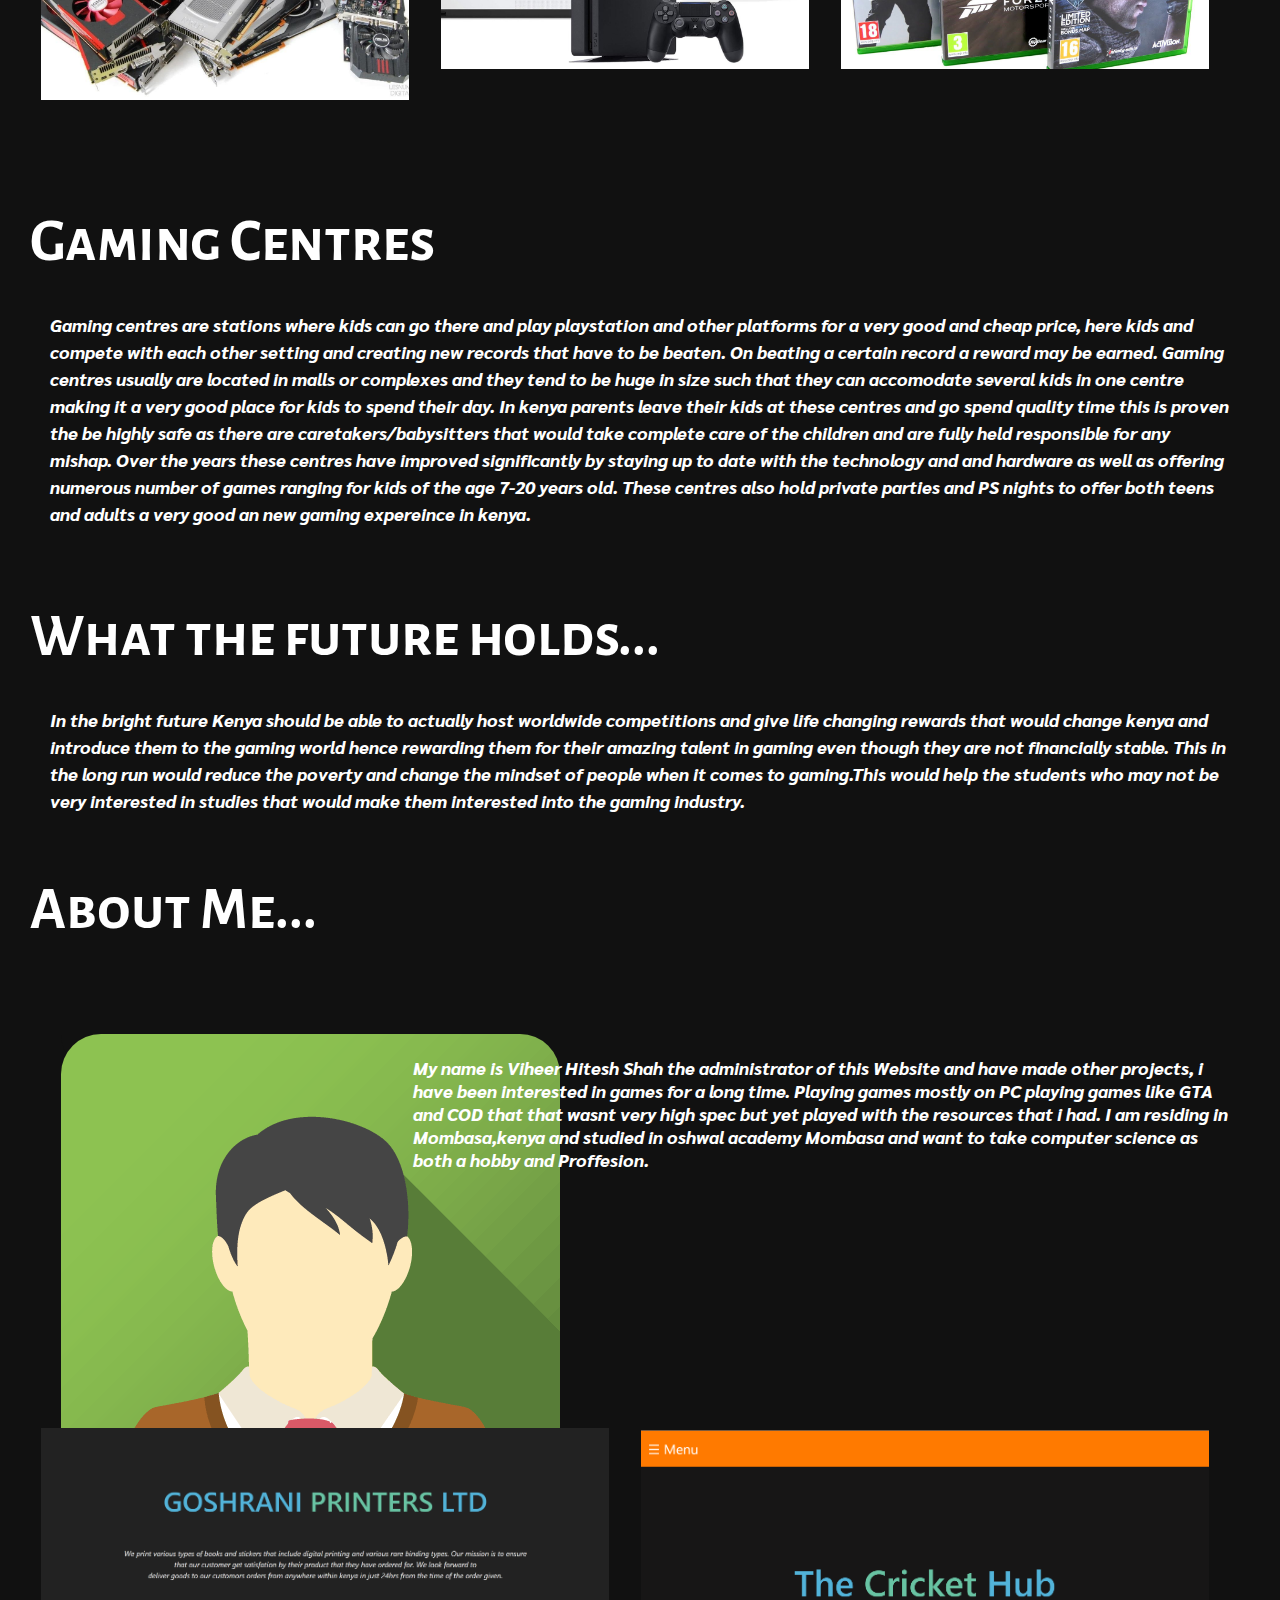
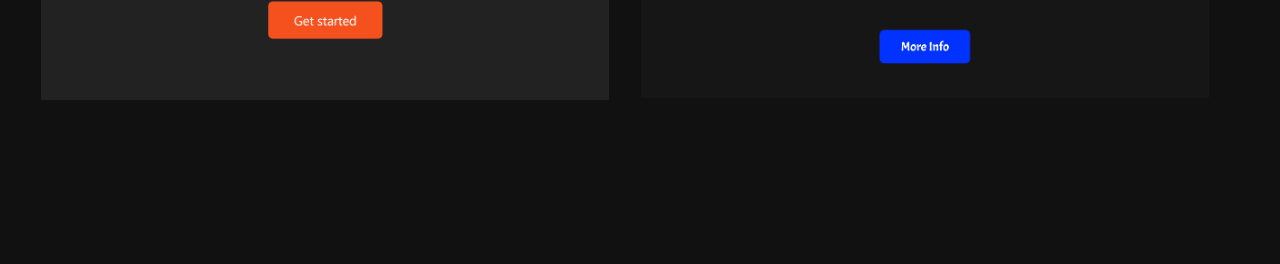
==== commit 361c6961: "commit" ====
--- a/index.html
+++ b/index.html
@@ -54,7 +54,7 @@
       <a href="index.html">Home Page</a>
       <a href="consoles.html">Consoles</a>
       <a href="posts.php">Posts</a>
-      <a href="../content_management/index.php">Blog Posts</a>
+      <a href="../content_management/index2.php">Blog Posts</a>
       <a href="premium.php">Premium Content</a>
     </div>
 
@@ -189,13 +189,13 @@
         <table class="about-me">
           <tr>
             <td style="width:300px;height:300px">
-              <div class="cards-list">
+              
                 <div class="cards">
                   <div class="card_image">
-                    <img src="img/avatar.webp" />
+                    <img src="img/avatar1.png" />
                   </div>
                 </div>
-              </div>
+              
             </td>
 
             <td style="width:1000px;height:300px;">
@@ -214,7 +214,9 @@
               <div class="container">
                 <img src="img/sites/site1.png" alt="" class="image">
                 <div class="overlay">
-                  <div class="text"><a href="../GOSHRANI/Index.html" class="format">Goshrani Printers</a></div>
+                  <div class="text">
+                    <a href="../GOSHRANI/Index.html" class="format">Goshrani Printers</a>
+                  </div>
                 </div>
               </div>
             </td>
--- a/css/main.css
+++ b/css/main.css
@@ -270,29 +270,14 @@
     margin-left: 60px;
 }
 
-.cards-list {
-    z-index: 0;
-    width: 100%;
-    display: flex;
-    justify-content: space-around;
-    flex-wrap: wrap;
-}
-
 .cards 
 {
     width: 300px;
     height: 300px;
     border-radius: 40px;
-    box-shadow: 5px 5px 30px 7px rgba(0, 0, 0, 0.25), -5px -5px 30px 7px rgba(0, 0, 0, 0.22);
     background-color: #111;
     cursor: pointer;
     transition: 0.4s;
-}
-
-.cards .card_image {
-    width: inherit;
-    height: inherit;
-    border-radius: 40px;
 }
 
 .cards .card_image img {
@@ -302,7 +287,7 @@
     object-fit: cover;
 }
 
-.cards .card_title {
+.cards {
     text-align: center;
     border-radius: 0px 0px 40px 40px;
     font-family: sans-serif;
@@ -314,8 +299,6 @@
 
 .cards:hover {
     transform: scale(0.9, 0.9);
-    box-shadow: 5px 5px 30px 15px rgba(0, 0, 0, 0.25),
-        -5px -5px 30px 15px rgba(0, 0, 0, 0.22);
 }
 
 @media all and (max-width: 500px) {
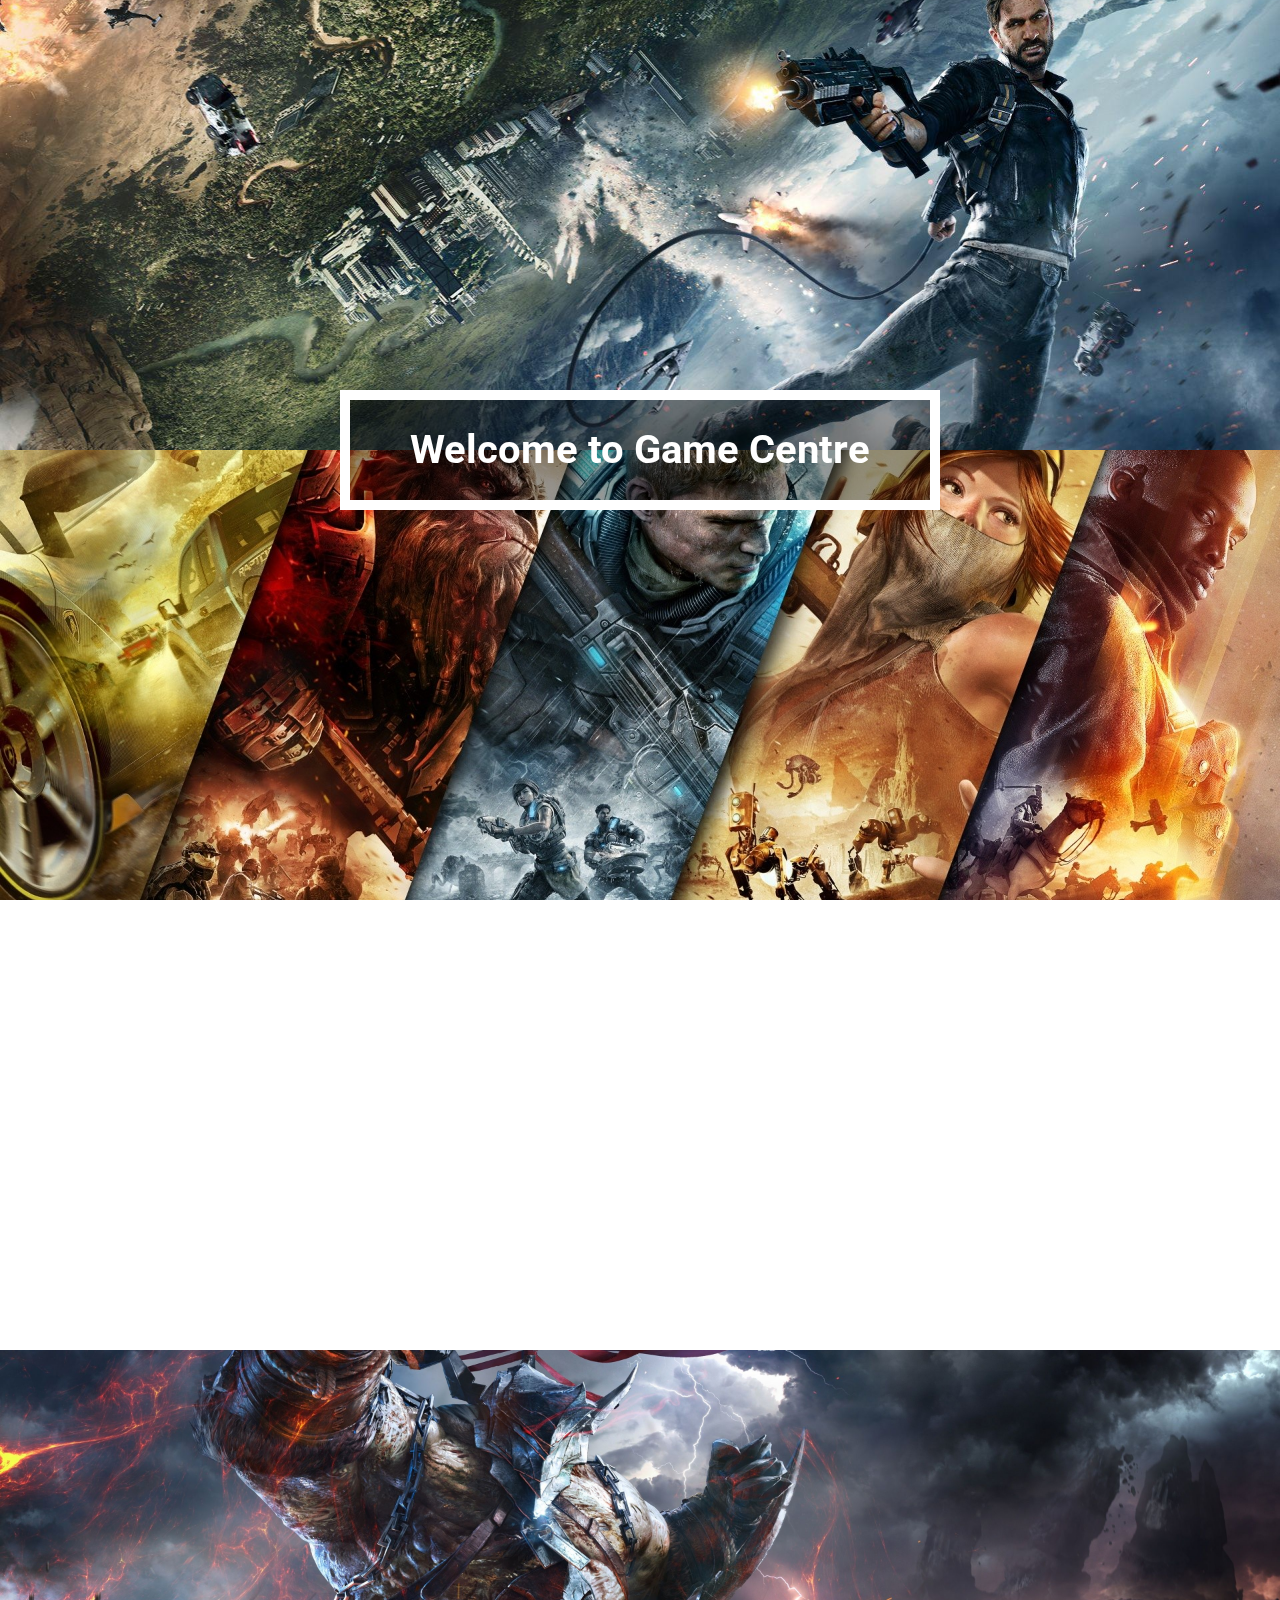
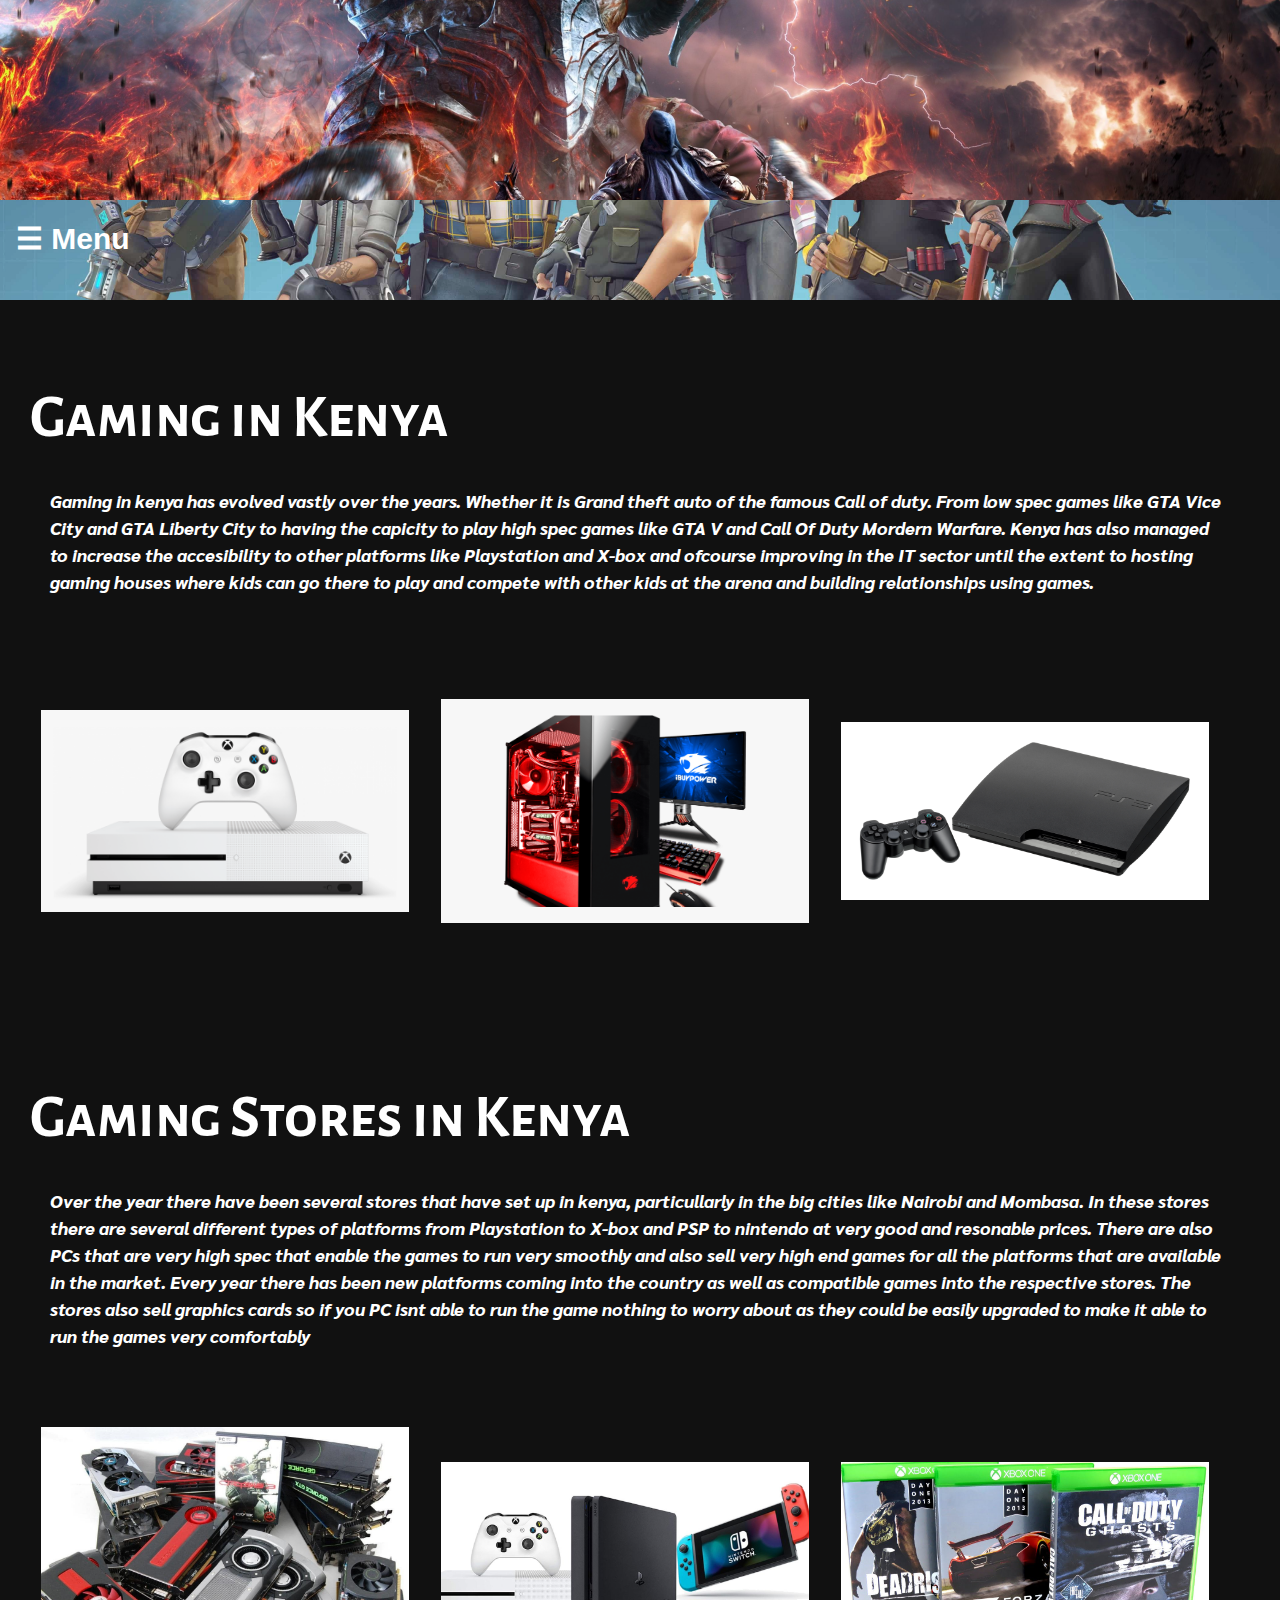
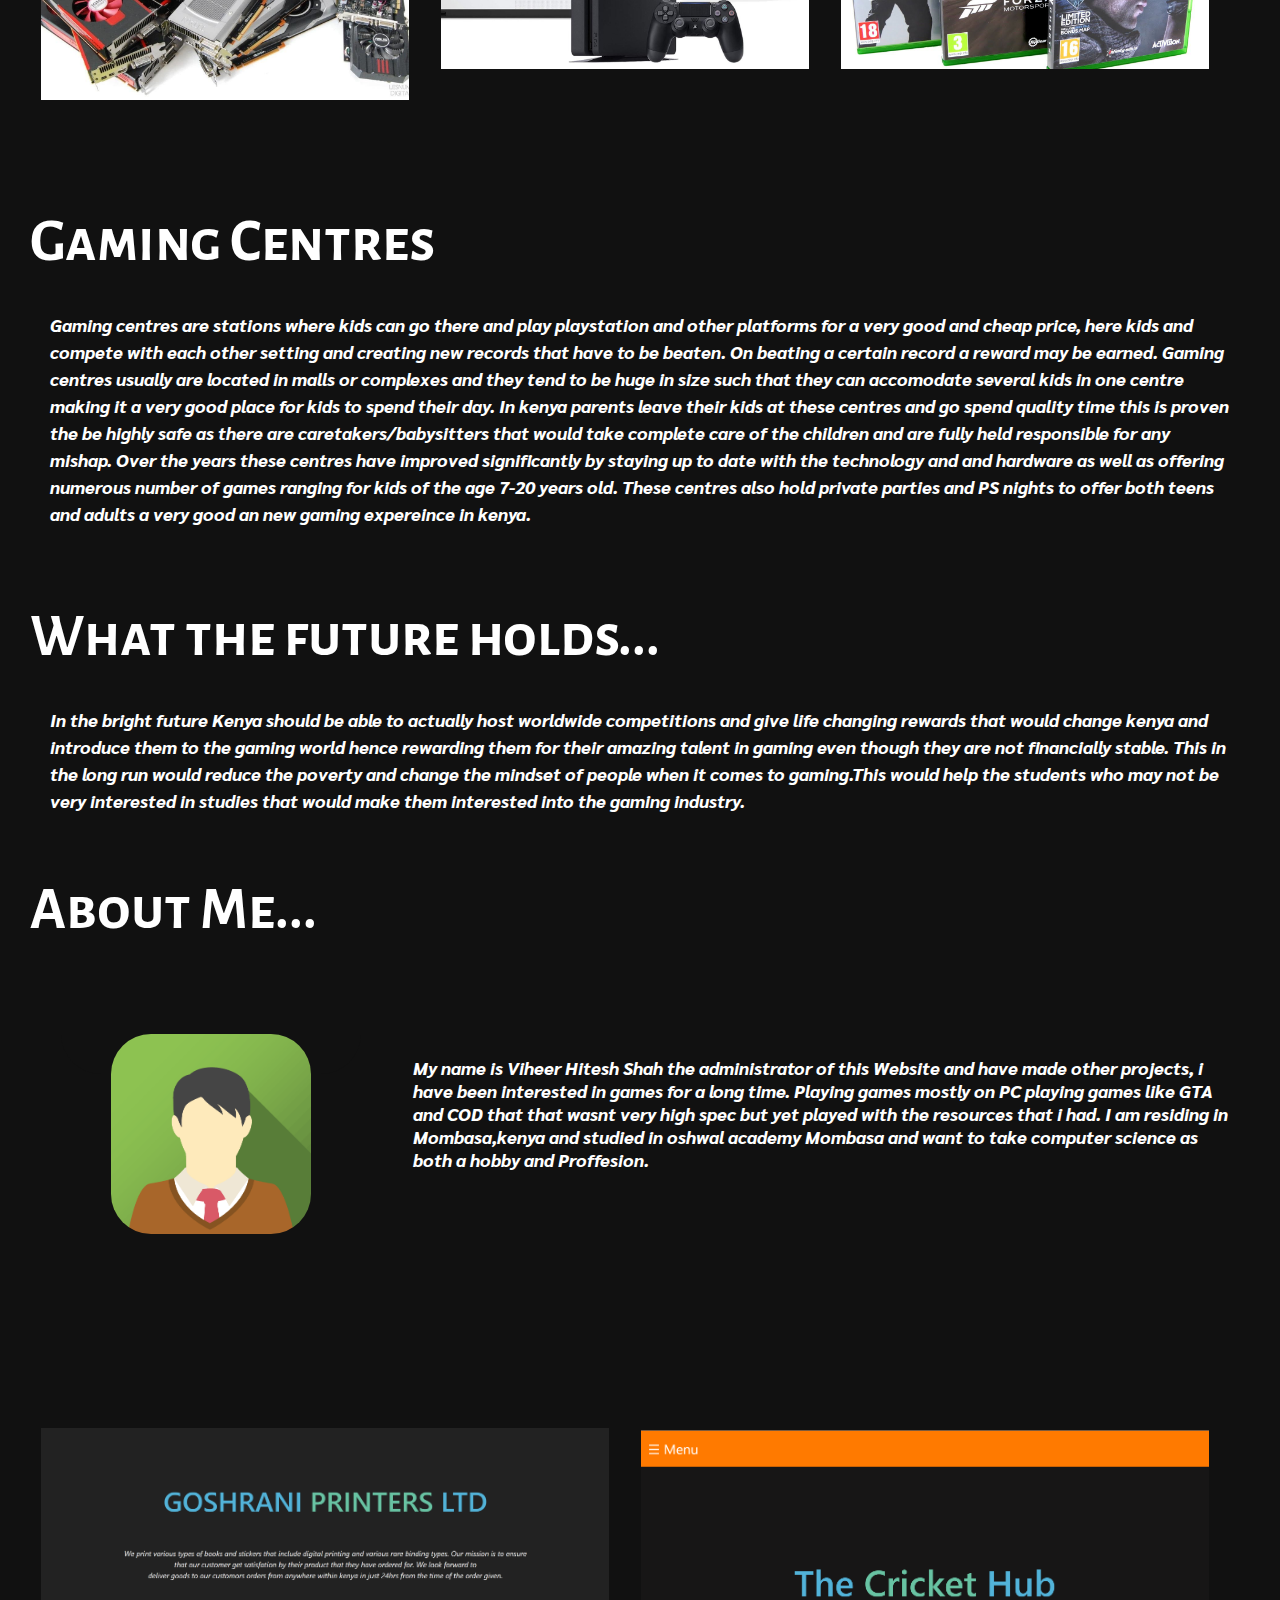
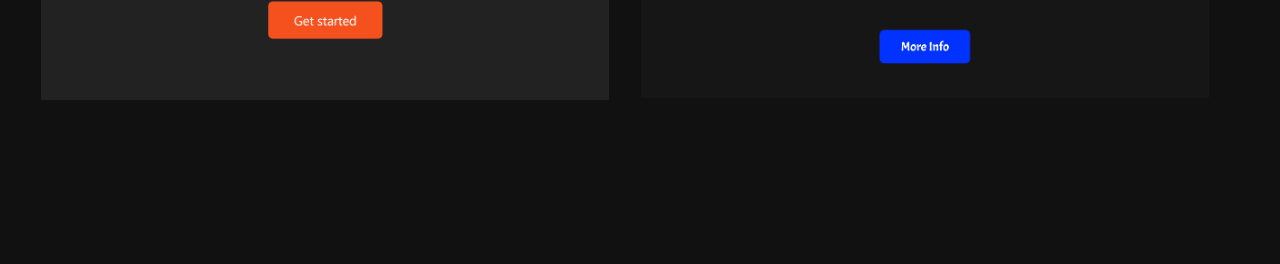
==== commit 5e155021: "fresh commit" ====
--- a/index.html
+++ b/index.html
@@ -54,9 +54,13 @@
       <a href="index.html">Home Page</a>
       <a href="consoles.html">Consoles</a>
       <a href="posts.php">Posts</a>
-      <a href="../content_management/index2.php">Blog Posts</a>
+      <a href="">Blog Posts</a>
+      <a href="../content_management/index2.php" class="options">Guest</a>
+      <a href="../content_management/index1.php" class="options">Member</a>
       <a href="premium.php">Premium Content</a>
-    </div>
+      </div>
+    
+
 
     <div id="fade">
       <div class="content">
@@ -191,10 +195,9 @@
             <td style="width:300px;height:300px">
               
                 <div class="cards">
-                  <div class="card_image">
-                    <img src="img/avatar1.png" />
-                  </div>
-                </div>
+                  <img src="img/avatar1.png" />
+                </div>
+                  
               
             </td>
 
--- a/css/main.css
+++ b/css/main.css
@@ -1,5 +1,4 @@
-html
-{
+html {
     background-color: #111;
 }
 
@@ -149,6 +148,11 @@
     font-size: 36px;
 }
 
+a.options
+{
+    margin-left: 100px;
+    font-style: oblique;
+}
 /* content */
 
 .content {
@@ -265,29 +269,16 @@
 
 /* card  */
 
-.about-me
-{
+.about-me {
     margin-left: 60px;
 }
 
-.cards 
-{
+.cards {
     width: 300px;
     height: 300px;
     border-radius: 40px;
     background-color: #111;
     cursor: pointer;
-    transition: 0.4s;
-}
-
-.cards .card_image img {
-    width: inherit;
-    height: inherit;
-    border-radius: 40px;
-    object-fit: cover;
-}
-
-.cards {
     text-align: center;
     border-radius: 0px 0px 40px 40px;
     font-family: sans-serif;
@@ -295,23 +286,38 @@
     font-size: 30px;
     margin-top: -80px;
     height: 40px;
+    transition: ease-in;
+    transition: 0.5s;
+}
+
+.cards img {
+    width: 200px;
+    height: 200px;
+    border-radius: 40px;
+    object-fit: cover;
+    
 }
 
 .cards:hover {
-    transform: scale(0.9, 0.9);
-}
-
-@media all and (max-width: 500px) {
-    .card-list {
-        /* On small screens, we are no longer using row direction but column */
-        flex-direction: column;
-    }
-}
-
-.text .format 
+    transform: scale(1.4, 1.4);
+    z-index: 999;
+
+}
+
+.cards img:hover
 {
+    box-shadow: 5px 5px 5px 5px black;
+
+}
+
+
+
+
+
+
+.text .format {
     text-decoration: none;
     color: black;
-    font-family: 'Roboto' sans-serif;
+    font-family: 'Roboto'sans-serif;
     font-weight: 500;
 }